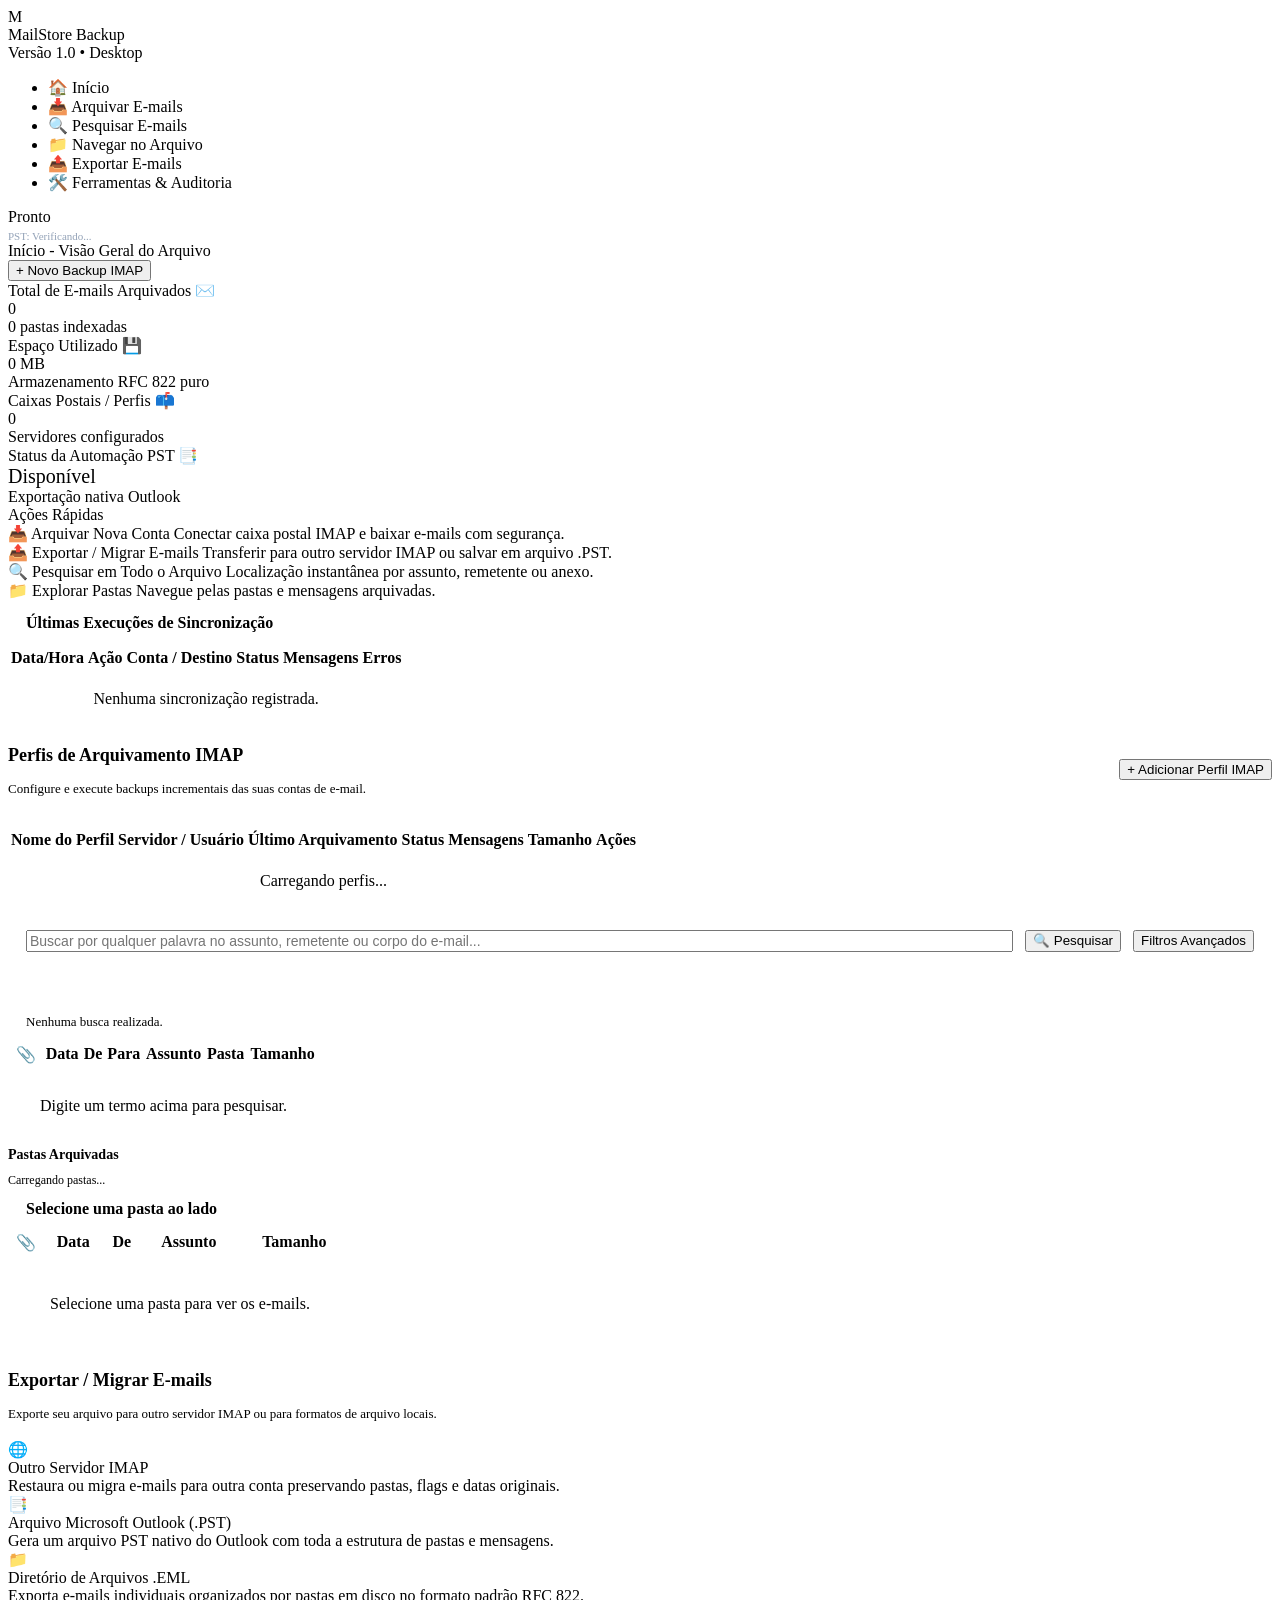
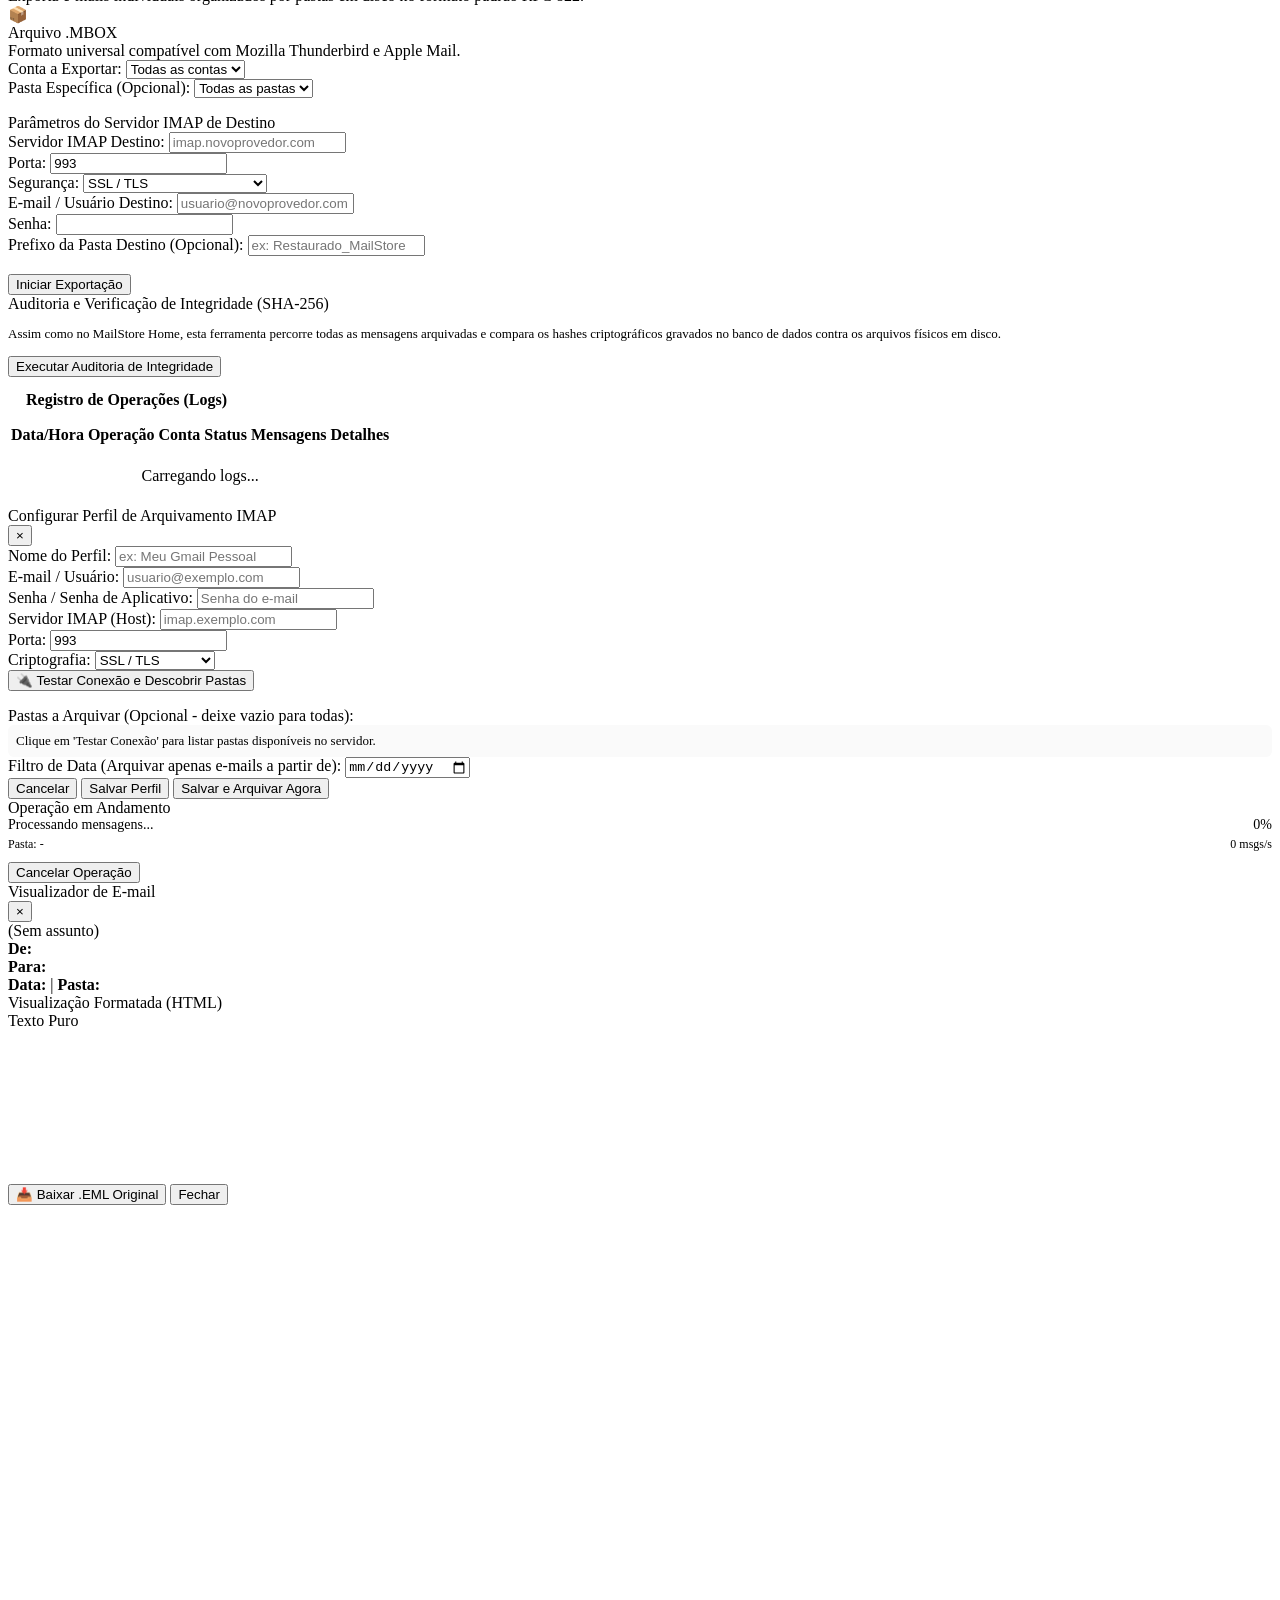
==== mailstore/web/index.html @ c6ace1a6 "feat: implementar MailStore Backup Studio com suporte a IMAP, PST, EML, MBOX e UI desktop" ====
<!DOCTYPE html>
<html lang="pt-BR">
<head>
  <meta charset="UTF-8">
  <meta name="viewport" content="width=device-width, initial-scale=1.0">
  <title>MailStore Backup Studio</title>
  <link rel="stylesheet" href="/static/css/app.css">
</head>
<body>
  <div class="app-container">
    <!-- Barra Lateral (Sidebar) -->
    <aside class="sidebar">
      <div class="sidebar-header">
        <div class="logo-icon">M</div>
        <div>
          <div class="app-title">MailStore Backup</div>
          <div class="app-version">Versão 1.0 • Desktop</div>
        </div>
      </div>

      <ul class="sidebar-nav">
        <li class="nav-item">
          <a class="nav-link active" data-tab="tab-dashboard">
            <span class="icon">🏠</span>
            <span>Início</span>
          </a>
        </li>
        <li class="nav-item">
          <a class="nav-link" data-tab="tab-archive">
            <span class="icon">📥</span>
            <span>Arquivar E-mails</span>
          </a>
        </li>
        <li class="nav-item">
          <a class="nav-link" data-tab="tab-search">
            <span class="icon">🔍</span>
            <span>Pesquisar E-mails</span>
          </a>
        </li>
        <li class="nav-item">
          <a class="nav-link" data-tab="tab-browse">
            <span class="icon">📁</span>
            <span>Navegar no Arquivo</span>
          </a>
        </li>
        <li class="nav-item">
          <a class="nav-link" data-tab="tab-export">
            <span class="icon">📤</span>
            <span>Exportar E-mails</span>
          </a>
        </li>
        <li class="nav-item">
          <a class="nav-link" data-tab="tab-tools">
            <span class="icon">🛠️</span>
            <span>Ferramentas & Auditoria</span>
          </a>
        </li>
      </ul>

      <div class="sidebar-footer">
        <div class="sidebar-status-badge">
          <span class="status-dot" id="system-status-dot"></span>
          <span id="system-status-text">Pronto</span>
        </div>
        <div id="sidebar-pst-status" style="font-size: 11px; color: #94a3b8; margin-top: 4px;">PST: Verificando...</div>
      </div>
    </aside>

    <!-- Área de Conteúdo Principal -->
    <main class="main-wrapper">
      <header class="topbar">
        <div class="topbar-title" id="page-title">Início - Visão Geral do Arquivo</div>
        <div class="topbar-actions">
          <button class="btn btn-primary btn-sm" id="btn-quick-backup" onclick="openProfileModal()">
            <span>+ Novo Backup IMAP</span>
          </button>
        </div>
      </header>

      <div class="content-area">
        <!-- 1. ABA DASHBOARD -->
        <section id="tab-dashboard" class="tab-content active">
          <div class="metrics-grid">
            <div class="metric-card">
              <div class="metric-header">
                <span class="metric-label">Total de E-mails Arquivados</span>
                <span class="metric-icon">✉️</span>
              </div>
              <div class="metric-value" id="dash-total-msgs">0</div>
              <div class="metric-sub" id="dash-folders-count">0 pastas indexadas</div>
            </div>

            <div class="metric-card">
              <div class="metric-header">
                <span class="metric-label">Espaço Utilizado</span>
                <span class="metric-icon">💾</span>
              </div>
              <div class="metric-value" id="dash-total-size">0 MB</div>
              <div class="metric-sub">Armazenamento RFC 822 puro</div>
            </div>

            <div class="metric-card">
              <div class="metric-header">
                <span class="metric-label">Caixas Postais / Perfis</span>
                <span class="metric-icon">📫</span>
              </div>
              <div class="metric-value" id="dash-total-profiles">0</div>
              <div class="metric-sub">Servidores configurados</div>
            </div>

            <div class="metric-card">
              <div class="metric-header">
                <span class="metric-label">Status da Automação PST</span>
                <span class="metric-icon">📑</span>
              </div>
              <div class="metric-value" id="dash-pst-badge" style="font-size: 20px; color: var(--success);">Disponível</div>
              <div class="metric-sub" id="dash-pst-desc">Exportação nativa Outlook</div>
            </div>
          </div>

          <div class="quick-actions-card">
            <div class="section-title">Ações Rápidas</div>
            <div class="quick-action-buttons">
              <div class="quick-btn" onclick="navigateTo('tab-archive')">
                <span class="btn-title">📥 Arquivar Nova Conta</span>
                <span class="btn-desc">Conectar caixa postal IMAP e baixar e-mails com segurança.</span>
              </div>
              <div class="quick-btn" onclick="navigateTo('tab-export')">
                <span class="btn-title">📤 Exportar / Migrar E-mails</span>
                <span class="btn-desc">Transferir para outro servidor IMAP ou salvar em arquivo .PST.</span>
              </div>
              <div class="quick-btn" onclick="navigateTo('tab-search')">
                <span class="btn-title">🔍 Pesquisar em Todo o Arquivo</span>
                <span class="btn-desc">Localização instantânea por assunto, remetente ou anexo.</span>
              </div>
              <div class="quick-btn" onclick="navigateTo('tab-browse')">
                <span class="btn-title">📁 Explorar Pastas</span>
                <span class="btn-desc">Navegue pelas pastas e mensagens arquivadas.</span>
              </div>
            </div>
          </div>

          <!-- Histórico Recente -->
          <div class="table-container">
            <div style="padding: 14px 18px; font-weight: 600; border-bottom: 1px solid var(--border);">
              Últimas Execuções de Sincronização
            </div>
            <table class="table-mailstore">
              <thead>
                <tr>
                  <th>Data/Hora</th>
                  <th>Ação</th>
                  <th>Conta / Destino</th>
                  <th>Status</th>
                  <th>Mensagens</th>
                  <th>Erros</th>
                </tr>
              </thead>
              <tbody id="dash-logs-tbody">
                <tr><td colspan="6" style="text-align: center; color: var(--text-muted); padding: 20px;">Nenhuma sincronização registrada.</td></tr>
              </tbody>
            </table>
          </div>
        </section>

        <!-- 2. ABA ARQUIVAR E-MAILS -->
        <section id="tab-archive" class="tab-content">
          <div style="display: flex; justify-content: space-between; align-items: center; margin-bottom: 18px;">
            <div>
              <h2 style="font-size: 18px; font-weight: 600;">Perfis de Arquivamento IMAP</h2>
              <p style="font-size: 13px; color: var(--text-muted);">Configure e execute backups incrementais das suas contas de e-mail.</p>
            </div>
            <button class="btn btn-primary" onclick="openProfileModal()">+ Adicionar Perfil IMAP</button>
          </div>

          <div class="table-container">
            <table class="table-mailstore">
              <thead>
                <tr>
                  <th>Nome do Perfil</th>
                  <th>Servidor / Usuário</th>
                  <th>Último Arquivamento</th>
                  <th>Status</th>
                  <th>Mensagens</th>
                  <th>Tamanho</th>
                  <th style="text-align: right;">Ações</th>
                </tr>
              </thead>
              <tbody id="profiles-tbody">
                <tr><td colspan="7" style="text-align: center; color: var(--text-muted); padding: 20px;">Carregando perfis...</td></tr>
              </tbody>
            </table>
          </div>
        </section>

        <!-- 3. ABA PESQUISAR E-MAILS -->
        <section id="tab-search" class="tab-content">
          <div style="background: #ffffff; border: 1px solid var(--border); border-radius: var(--radius); padding: 18px; margin-bottom: 18px;">
            <div style="display: flex; gap: 12px; margin-bottom: 14px;">
              <input type="text" id="search-input" class="form-control" placeholder="Buscar por qualquer palavra no assunto, remetente ou corpo do e-mail..." style="flex: 1; font-size: 14px;">
              <button class="btn btn-primary" onclick="executeSearch()">🔍 Pesquisar</button>
              <button class="btn btn-secondary" onclick="toggleAdvancedSearch()">Filtros Avançados</button>
            </div>

            <!-- Filtros Avançados Opcionais -->
            <div id="search-advanced-filters" style="display: none; padding-top: 14px; border-top: 1px solid var(--border);">
              <div class="form-row">
                <div class="form-group">
                  <label class="form-label">De (Remetente):</label>
                  <input type="text" id="filter-sender" class="form-control" placeholder="ex: contato@empresa.com">
                </div>
                <div class="form-group">
                  <label class="form-label">Para (Destinatário):</label>
                  <input type="text" id="filter-recipient" class="form-control" placeholder="ex: eu@email.com">
                </div>
                <div class="form-group">
                  <label class="form-label">Assunto:</label>
                  <input type="text" id="filter-subject" class="form-control">
                </div>
              </div>
              <div class="form-row">
                <div class="form-group">
                  <label class="form-label">Data a partir de:</label>
                  <input type="date" id="filter-date-from" class="form-control">
                </div>
                <div class="form-group">
                  <label class="form-label">Data até:</label>
                  <input type="date" id="filter-date-to" class="form-control">
                </div>
                <div class="form-group" style="display: flex; align-items: center; margin-top: 24px;">
                  <label style="display: flex; align-items: center; gap: 8px; font-size: 13px; cursor: pointer;">
                    <input type="checkbox" id="filter-has-attachment">
                    Somente mensagens com anexo 📎
                  </label>
                </div>
              </div>
            </div>
          </div>

          <!-- Tabela de Resultados -->
          <div class="table-container">
            <div style="padding: 12px 18px; font-size: 13px; color: var(--text-muted); display: flex; justify-content: space-between;" id="search-results-info">
              <span>Nenhuma busca realizada.</span>
            </div>
            <table class="table-mailstore">
              <thead>
                <tr>
                  <th style="width: 30px;">📎</th>
                  <th>Data</th>
                  <th>De</th>
                  <th>Para</th>
                  <th>Assunto</th>
                  <th>Pasta</th>
                  <th>Tamanho</th>
                </tr>
              </thead>
              <tbody id="search-results-tbody">
                <tr><td colspan="7" style="text-align: center; color: var(--text-muted); padding: 30px;">Digite um termo acima para pesquisar.</td></tr>
              </tbody>
            </table>
          </div>
        </section>

        <!-- 4. ABA NAVEGAR NO ARQUIVO (FOLDER TREE) -->
        <section id="tab-browse" class="tab-content">
          <div class="split-view-container">
            <!-- Árvore de Pastas -->
            <div class="tree-sidebar">
              <div style="font-weight: 600; font-size: 14px; margin-bottom: 10px; color: var(--text-main);">
                Pastas Arquivadas
              </div>
              <div id="folders-tree-list">
                <div style="color: var(--text-muted); font-size: 12px;">Carregando pastas...</div>
              </div>
            </div>

            <!-- Lista de E-mails da Pasta Selecionada -->
            <div class="split-detail-area">
              <div style="padding: 12px 18px; border-bottom: 1px solid var(--border); font-weight: 600; display: flex; justify-content: space-between; align-items: center;" id="browse-folder-header">
                <span>Selecione uma pasta ao lado</span>
                <span id="browse-folder-count" style="font-size: 12px; color: var(--text-muted);"></span>
              </div>
              <div style="flex: 1; overflow-y: auto;">
                <table class="table-mailstore">
                  <thead>
                    <tr>
                      <th style="width: 30px;">📎</th>
                      <th>Data</th>
                      <th>De</th>
                      <th>Assunto</th>
                      <th>Tamanho</th>
                    </tr>
                  </thead>
                  <tbody id="browse-messages-tbody">
                    <tr><td colspan="5" style="text-align: center; color: var(--text-muted); padding: 40px;">Selecione uma pasta para ver os e-mails.</td></tr>
                  </tbody>
                </table>
              </div>
            </div>
          </div>
        </section>

        <!-- 5. ABA EXPORTAR E-MAILS -->
        <section id="tab-export" class="tab-content">
          <div style="margin-bottom: 18px;">
            <h2 style="font-size: 18px; font-weight: 600;">Exportar / Migrar E-mails</h2>
            <p style="font-size: 13px; color: var(--text-muted);">Exporte seu arquivo para outro servidor IMAP ou para formatos de arquivo locais.</p>
          </div>

          <!-- Seleção de Formato -->
          <div class="export-cards-grid">
            <div class="export-card selected" id="card-exp-imap" onclick="selectExportTarget('imap')">
              <div class="export-icon">🌐</div>
              <div class="export-name">Outro Servidor IMAP</div>
              <div class="export-desc">Restaura ou migra e-mails para outra conta preservando pastas, flags e datas originais.</div>
            </div>

            <div class="export-card" id="card-exp-pst" onclick="selectExportTarget('pst')">
              <div class="export-icon">📑</div>
              <div class="export-name">Arquivo Microsoft Outlook (.PST)</div>
              <div class="export-desc">Gera um arquivo PST nativo do Outlook com toda a estrutura de pastas e mensagens.</div>
            </div>

            <div class="export-card" id="card-exp-eml" onclick="selectExportTarget('eml')">
              <div class="export-icon">📁</div>
              <div class="export-name">Diretório de Arquivos .EML</div>
              <div class="export-desc">Exporta e-mails individuais organizados por pastas em disco no formato padrão RFC 822.</div>
            </div>

            <div class="export-card" id="card-exp-mbox" onclick="selectExportTarget('mbox')">
              <div class="export-icon">📦</div>
              <div class="export-name">Arquivo .MBOX</div>
              <div class="export-desc">Formato universal compatível com Mozilla Thunderbird e Apple Mail.</div>
            </div>
          </div>

          <!-- Formulário Dinâmico de Exportação -->
          <div class="quick-actions-card">
            <!-- Seleção de Origem -->
            <div class="form-row" style="margin-bottom: 16px;">
              <div class="form-group">
                <label class="form-label">Conta a Exportar:</label>
                <select id="export-source-profile" class="form-control" onchange="loadFoldersForExport()">
                  <option value="">Todas as contas</option>
                </select>
              </div>
              <div class="form-group">
                <label class="form-label">Pasta Específica (Opcional):</label>
                <select id="export-source-folder" class="form-control">
                  <option value="">Todas as pastas</option>
                </select>
              </div>
            </div>

            <!-- Campos: IMAP -->
            <div id="export-fields-imap">
              <div class="section-title">Parâmetros do Servidor IMAP de Destino</div>
              <div class="form-row">
                <div class="form-group">
                  <label class="form-label">Servidor IMAP Destino:</label>
                  <input type="text" id="dest-imap-host" class="form-control" placeholder="imap.novoprovedor.com">
                </div>
                <div class="form-group">
                  <label class="form-label">Porta:</label>
                  <input type="number" id="dest-imap-port" class="form-control" value="993">
                </div>
                <div class="form-group">
                  <label class="form-label">Segurança:</label>
                  <select id="dest-imap-ssl" class="form-control">
                    <option value="SSL">SSL / TLS</option>
                    <option value="STARTTLS">STARTTLS</option>
                    <option value="PLAIN">Sem criptografia (Inseguro)</option>
                  </select>
                </div>
              </div>
              <div class="form-row">
                <div class="form-group">
                  <label class="form-label">E-mail / Usuário Destino:</label>
                  <input type="text" id="dest-imap-user" class="form-control" placeholder="usuario@novoprovedor.com">
                </div>
                <div class="form-group">
                  <label class="form-label">Senha:</label>
                  <input type="password" id="dest-imap-pass" class="form-control">
                </div>
                <div class="form-group">
                  <label class="form-label">Prefixo da Pasta Destino (Opcional):</label>
                  <input type="text" id="dest-imap-prefix" class="form-control" placeholder="ex: Restaurado_MailStore">
                </div>
              </div>
            </div>

            <!-- Campos: PST -->
            <div id="export-fields-pst" style="display: none;">
              <div class="section-title">Configurações de Exportação PST do Outlook</div>
              <div class="form-group">
                <label class="form-label">Caminho do Arquivo PST de Saída:</label>
                <input type="text" id="dest-pst-path" class="form-control" placeholder="C:\Users\...\Desktop\meu_backup.pst">
                <small style="color: var(--text-muted); font-size: 11px;">O arquivo será criado com formato Unicode compatível com todas as versões do Microsoft Outlook.</small>
              </div>
            </div>

            <!-- Campos: EML -->
            <div id="export-fields-eml" style="display: none;">
              <div class="section-title">Diretório de Exportação EML</div>
              <div class="form-group">
                <label class="form-label">Diretório no Disco:</label>
                <input type="text" id="dest-eml-dir" class="form-control" placeholder="C:\Users\...\Documents\Exportacao_EML">
              </div>
            </div>

            <!-- Campos: MBOX -->
            <div id="export-fields-mbox" style="display: none;">
              <div class="section-title">Arquivo de Saída MBOX</div>
              <div class="form-group">
                <label class="form-label">Caminho do Arquivo .mbox:</label>
                <input type="text" id="dest-mbox-path" class="form-control" placeholder="C:\Users\...\Documents\emails.mbox">
              </div>
            </div>

            <div style="margin-top: 18px; display: flex; gap: 12px;">
              <button class="btn btn-primary" onclick="startExport()">Iniciar Exportação</button>
            </div>
          </div>
        </section>

        <!-- 6. ABA FERRAMENTAS & AUDITORIA -->
        <section id="tab-tools" class="tab-content">
          <div class="quick-actions-card">
            <div class="section-title">Auditoria e Verificação de Integridade (SHA-256)</div>
            <p style="font-size: 13px; color: var(--text-muted); margin-bottom: 14px;">
              Assim como no MailStore Home, esta ferramenta percorre todas as mensagens arquivadas e compara os hashes criptográficos gravados no banco de dados contra os arquivos físicos em disco.
            </p>
            <button class="btn btn-primary" onclick="runIntegrityAudit()">Executar Auditoria de Integridade</button>

            <div id="audit-result-box" style="margin-top: 16px; display: none;">
              <div class="metrics-grid">
                <div class="metric-card">
                  <div class="metric-label">Verificados</div>
                  <div class="metric-value" id="audit-checked">0</div>
                </div>
                <div class="metric-card">
                  <div class="metric-label">Íntegros (100% OK)</div>
                  <div class="metric-value" style="color: var(--success);" id="audit-valid">0</div>
                </div>
                <div class="metric-card">
                  <div class="metric-label">Arquivos Ausentes</div>
                  <div class="metric-value" style="color: var(--danger);" id="audit-missing">0</div>
                </div>
                <div class="metric-card">
                  <div class="metric-label">Corrompidos / Modificados</div>
                  <div class="metric-value" style="color: var(--warning);" id="audit-corrupt">0</div>
                </div>
              </div>
            </div>
          </div>

          <!-- Histórico Completo de Logs -->
          <div class="table-container">
            <div style="padding: 14px 18px; font-weight: 600; border-bottom: 1px solid var(--border);">
              Registro de Operações (Logs)
            </div>
            <table class="table-mailstore">
              <thead>
                <tr>
                  <th>Data/Hora</th>
                  <th>Operação</th>
                  <th>Conta</th>
                  <th>Status</th>
                  <th>Mensagens</th>
                  <th>Detalhes</th>
                </tr>
              </thead>
              <tbody id="full-logs-tbody">
                <tr><td colspan="6" style="text-align: center; color: var(--text-muted); padding: 20px;">Carregando logs...</td></tr>
              </tbody>
            </table>
          </div>
        </section>
      </div>
    </main>
  </div>

  <!-- MODAL: Adicionar / Editar Perfil IMAP -->
  <div class="modal-overlay" id="modal-profile">
    <div class="modal-box">
      <div class="modal-header">
        <div class="modal-title" id="modal-profile-title">Configurar Perfil de Arquivamento IMAP</div>
        <button class="modal-close" onclick="closeProfileModal()">&times;</button>
      </div>
      <div class="modal-body">
        <input type="hidden" id="prof-id">

        <div class="form-group">
          <label class="form-label">Nome do Perfil:</label>
          <input type="text" id="prof-name" class="form-control" placeholder="ex: Meu Gmail Pessoal">
        </div>

        <div class="form-row">
          <div class="form-group">
            <label class="form-label">E-mail / Usuário:</label>
            <input type="email" id="prof-user" class="form-control" placeholder="usuario@exemplo.com" onblur="autoDetectSettings()">
          </div>
          <div class="form-group">
            <label class="form-label">Senha / Senha de Aplicativo:</label>
            <input type="password" id="prof-pass" class="form-control" placeholder="Senha do e-mail">
          </div>
        </div>

        <div class="form-row">
          <div class="form-group">
            <label class="form-label">Servidor IMAP (Host):</label>
            <input type="text" id="prof-host" class="form-control" placeholder="imap.exemplo.com">
          </div>
          <div class="form-group">
            <label class="form-label">Porta:</label>
            <input type="number" id="prof-port" class="form-control" value="993">
          </div>
          <div class="form-group">
            <label class="form-label">Criptografia:</label>
            <select id="prof-ssl" class="form-control">
              <option value="SSL">SSL / TLS</option>
              <option value="STARTTLS">STARTTLS</option>
              <option value="PLAIN">Sem criptografia</option>
            </select>
          </div>
        </div>

        <div style="display: flex; gap: 10px; margin-bottom: 16px;">
          <button type="button" class="btn btn-secondary btn-sm" onclick="testCurrentConnection()">
            🔌 Testar Conexão e Descobrir Pastas
          </button>
          <span id="test-conn-feedback" style="font-size: 12px; display: flex; align-items: center;"></span>
        </div>

        <div class="form-group">
          <label class="form-label">Pastas a Arquivar (Opcional - deixe vazio para todas):</label>
          <div id="prof-folders-checklist" style="max-height: 120px; overflow-y: auto; border: 1px solid var(--border); padding: 8px; border-radius: 6px; font-size: 13px; background: #fafafa;">
            <span style="color: var(--text-muted);">Clique em 'Testar Conexão' para listar pastas disponíveis no servidor.</span>
          </div>
        </div>

        <div class="form-group">
          <label class="form-label">Filtro de Data (Arquivar apenas e-mails a partir de):</label>
          <input type="date" id="prof-since-date" class="form-control">
        </div>
      </div>
      <div class="modal-footer">
        <button class="btn btn-secondary" onclick="closeProfileModal()">Cancelar</button>
        <button class="btn btn-primary" onclick="saveProfileAndOptionallyRun(false)">Salvar Perfil</button>
        <button class="btn btn-success" onclick="saveProfileAndOptionallyRun(true)">Salvar e Arquivar Agora</button>
      </div>
    </div>
  </div>

  <!-- MODAL: Progresso ao Vivo de Backup / Exportação -->
  <div class="modal-overlay" id="modal-progress">
    <div class="modal-box">
      <div class="modal-header">
        <div class="modal-title" id="progress-modal-title">Operação em Andamento</div>
      </div>
      <div class="modal-body">
        <div style="display: flex; justify-content: space-between; font-size: 14px; font-weight: 500; margin-bottom: 4px;">
          <span id="progress-status-desc">Processando mensagens...</span>
          <span id="progress-percent-label">0%</span>
        </div>

        <div class="progress-container">
          <div class="progress-bar-fill" id="progress-bar-fill"></div>
        </div>

        <div style="display: flex; justify-content: space-between; font-size: 12px; color: var(--text-muted); margin-bottom: 10px;">
          <span id="progress-details-current">Pasta: -</span>
          <span id="progress-speed">0 msgs/s</span>
        </div>

        <div class="log-terminal" id="progress-log-terminal"></div>
      </div>
      <div class="modal-footer">
        <button class="btn btn-danger btn-sm" id="btn-cancel-job" onclick="cancelCurrentJob()">Cancelar Operação</button>
        <button class="btn btn-secondary btn-sm" id="btn-close-progress" style="display: none;" onclick="closeProgressModal()">Fechar</button>
      </div>
    </div>
  </div>

  <!-- MODAL: Leitura Completa de Mensagem -->
  <div class="modal-overlay" id="modal-viewer">
    <div class="modal-box" style="max-width: 850px; height: 85vh;">
      <div class="modal-header">
        <div class="modal-title" id="viewer-subject-title">Visualizador de E-mail</div>
        <button class="modal-close" onclick="closeViewerModal()">&times;</button>
      </div>
      <div class="mail-viewer-header">
        <div class="mail-viewer-subject" id="viewer-subject">(Sem assunto)</div>
        <div class="mail-viewer-meta">
          <div><strong>De:</strong> <span id="viewer-from"></span></div>
          <div><strong>Para:</strong> <span id="viewer-to"></span></div>
          <div id="viewer-cc-row" style="display: none;"><strong>Cc:</strong> <span id="viewer-cc"></span></div>
          <div><strong>Data:</strong> <span id="viewer-date"></span> | <strong>Pasta:</strong> <span id="viewer-folder"></span></div>
        </div>
        <div class="mail-attachments-box" id="viewer-attachments-box" style="display: none;"></div>
      </div>

      <div class="mail-viewer-tabs">
        <div class="mail-viewer-tab active" id="tab-btn-html" onclick="switchViewerTab('html')">Visualização Formatada (HTML)</div>
        <div class="mail-viewer-tab" id="tab-btn-text" onclick="switchViewerTab('text')">Texto Puro</div>
      </div>

      <div class="mail-viewer-body" id="viewer-body-container">
        <iframe id="viewer-html-frame" sandbox="allow-same-origin" style="width: 100%; height: 100%; border: none;"></iframe>
        <pre id="viewer-text-pre" style="white-space: pre-wrap; font-family: inherit; font-size: 13px; display: none;"></pre>
      </div>

      <div class="modal-footer" style="justify-content: space-between;">
        <button class="btn btn-secondary btn-sm" id="btn-download-eml">📥 Baixar .EML Original</button>
        <button class="btn btn-primary btn-sm" onclick="closeViewerModal()">Fechar</button>
      </div>
    </div>
  </div>

  <script src="/static/js/app.js"></script>
</body>
</html>
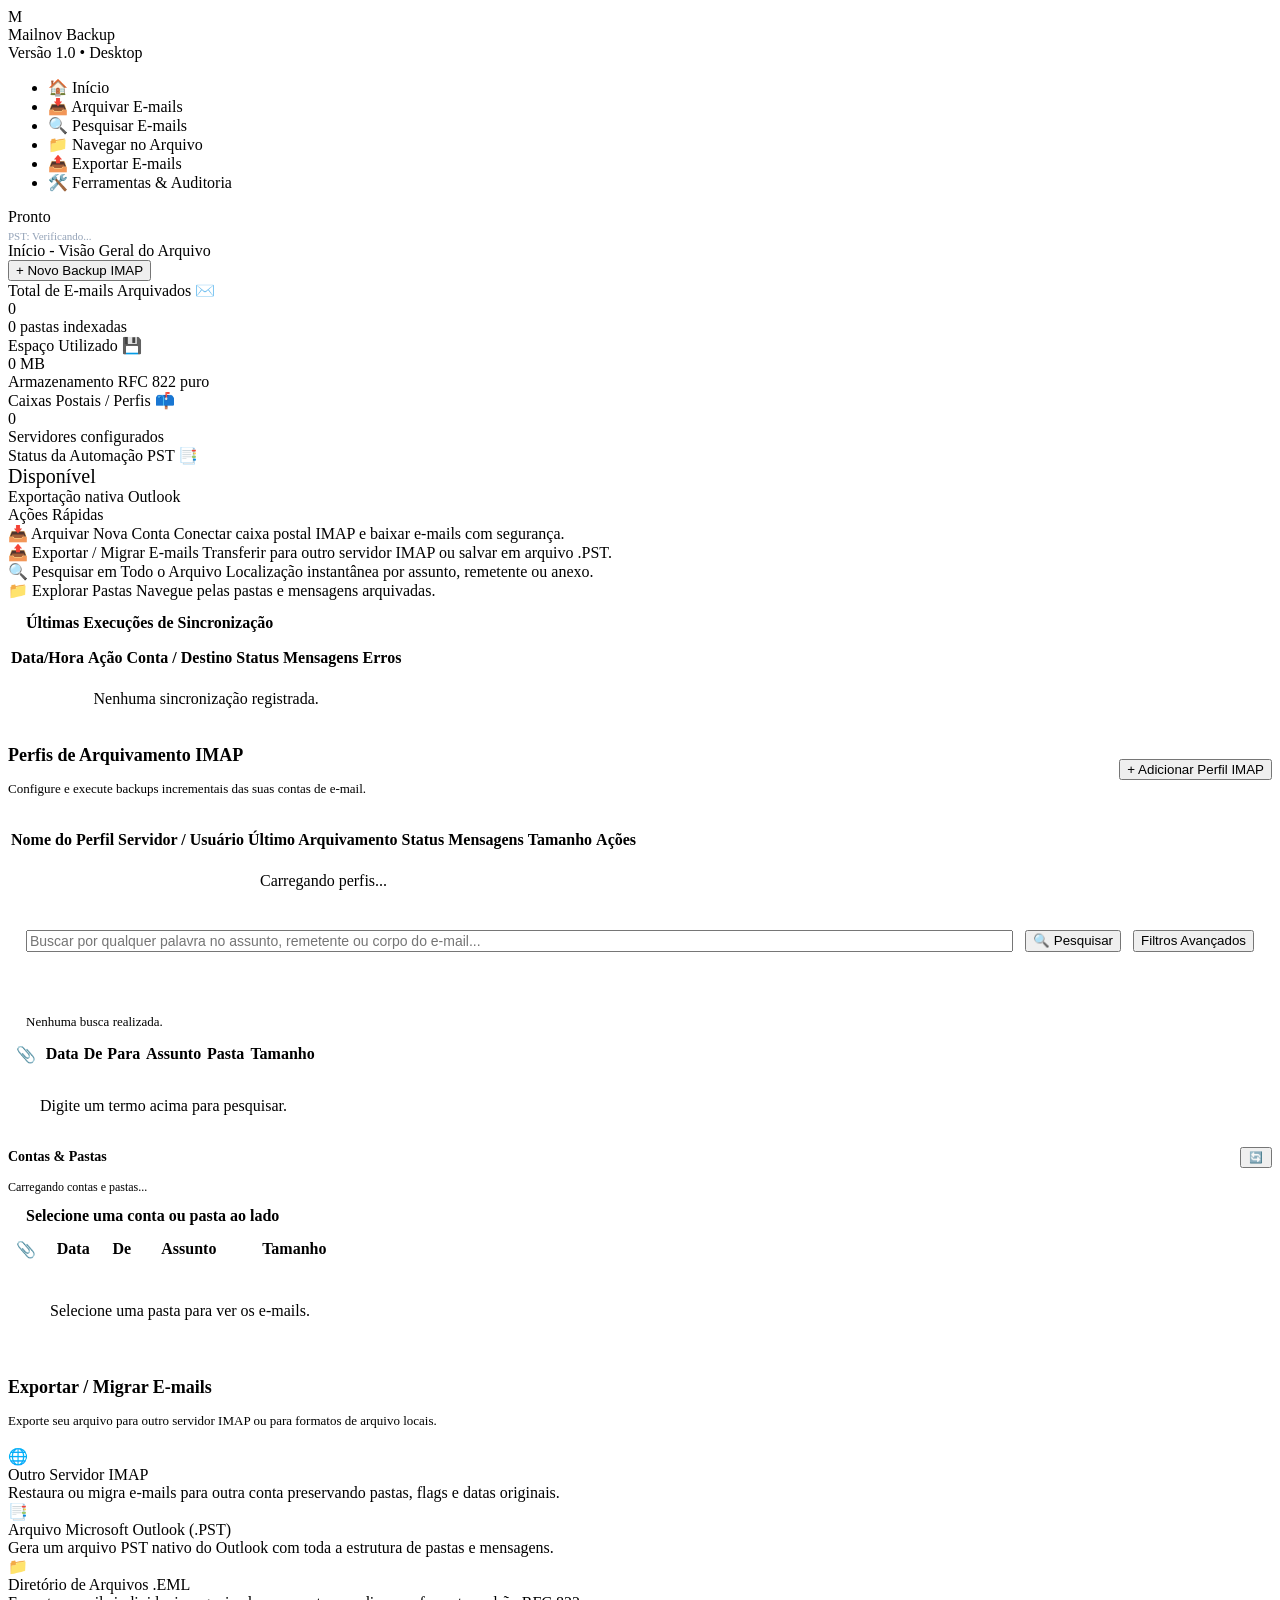
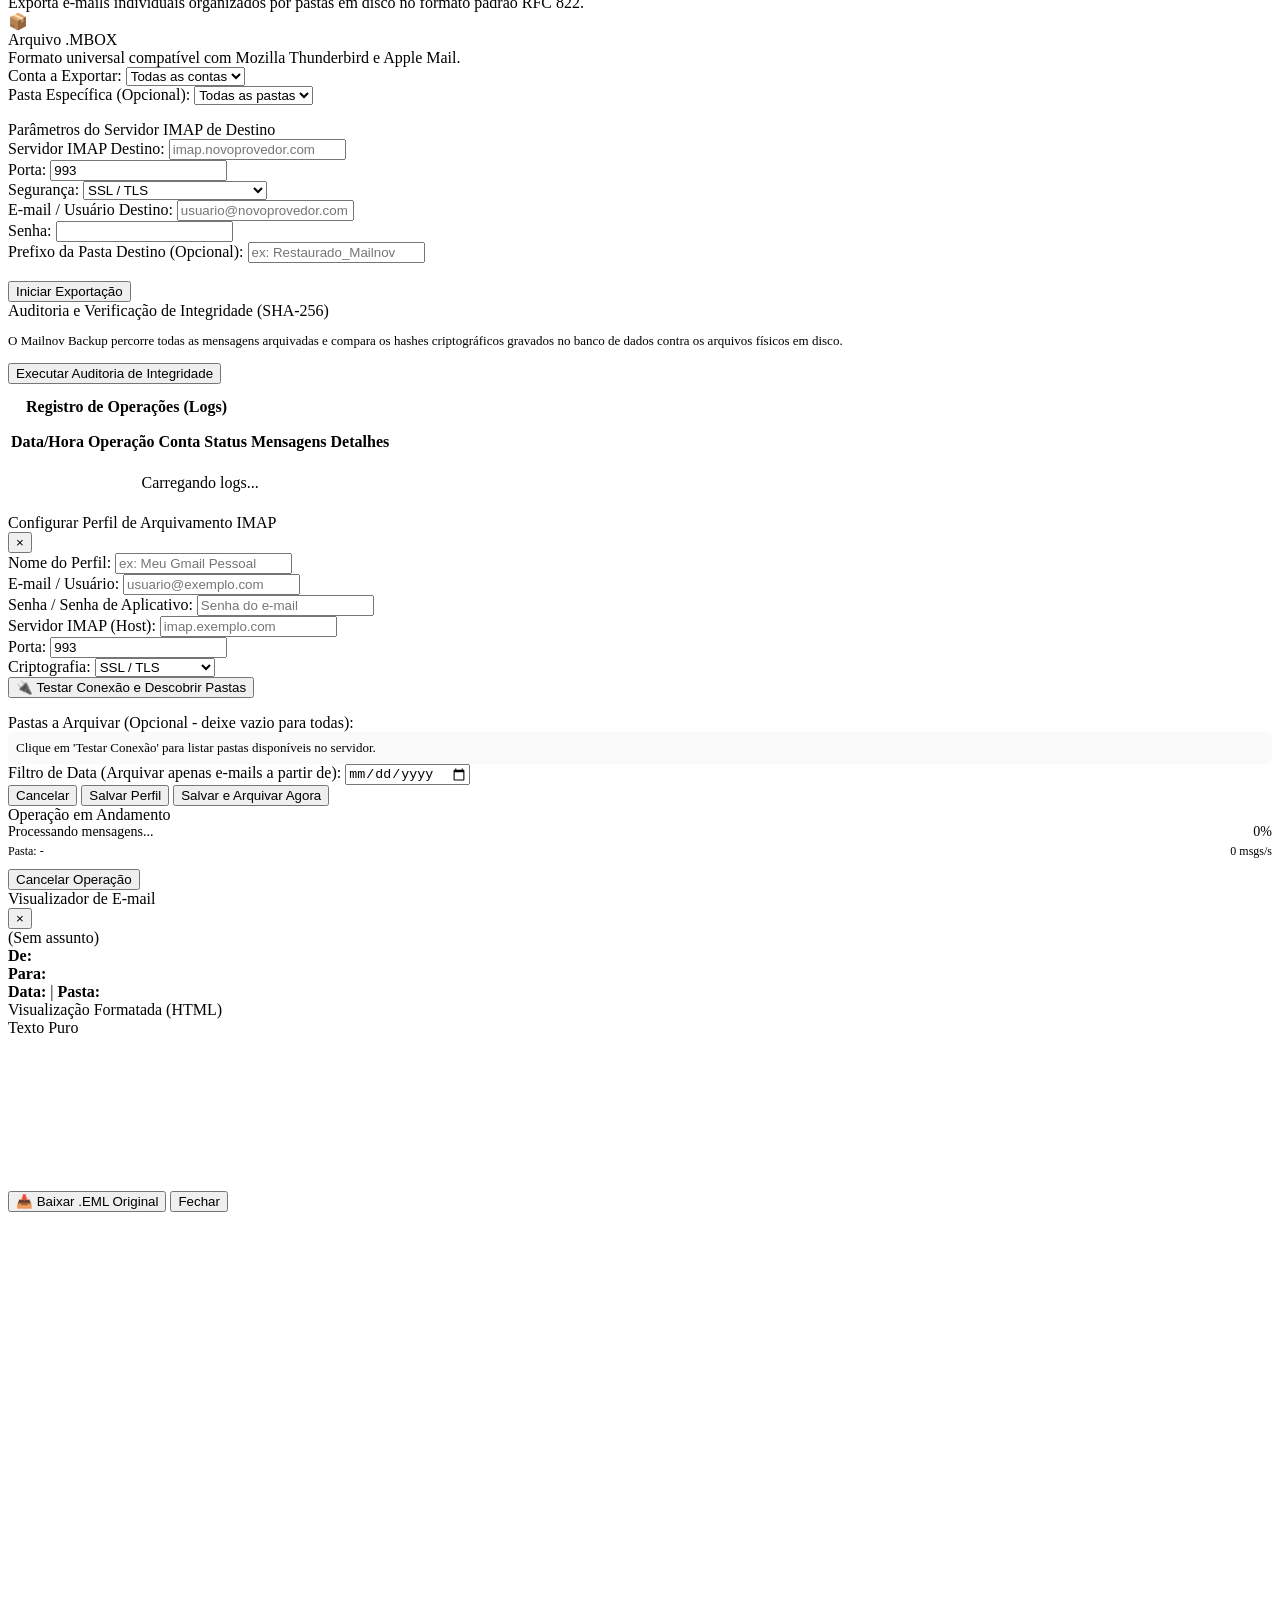
==== commit 3ceceb4a: "feat: renomear sistema para Mailnov Backup e separar navegacao de pastas por perfil" ====
--- a/mailstore/web/index.html
+++ b/mailstore/web/index.html
@@ -3,7 +3,7 @@
 <head>
   <meta charset="UTF-8">
   <meta name="viewport" content="width=device-width, initial-scale=1.0">
-  <title>MailStore Backup Studio</title>
+  <title>Mailnov Backup</title>
   <link rel="stylesheet" href="/static/css/app.css">
 </head>
 <body>
@@ -13,7 +13,7 @@
       <div class="sidebar-header">
         <div class="logo-icon">M</div>
         <div>
-          <div class="app-title">MailStore Backup</div>
+          <div class="app-title">Mailnov Backup</div>
           <div class="app-version">Versão 1.0 • Desktop</div>
         </div>
       </div>
@@ -206,6 +206,12 @@
             <div id="search-advanced-filters" style="display: none; padding-top: 14px; border-top: 1px solid var(--border);">
               <div class="form-row">
                 <div class="form-group">
+                  <label class="form-label">Conta / Perfil:</label>
+                  <select id="filter-account" class="form-control">
+                    <option value="">Todas as contas</option>
+                  </select>
+                </div>
+                <div class="form-group">
                   <label class="form-label">De (Remetente):</label>
                   <input type="text" id="filter-sender" class="form-control" placeholder="ex: contato@empresa.com">
                 </div>
@@ -213,12 +219,12 @@
                   <label class="form-label">Para (Destinatário):</label>
                   <input type="text" id="filter-recipient" class="form-control" placeholder="ex: eu@email.com">
                 </div>
+              </div>
+              <div class="form-row">
                 <div class="form-group">
                   <label class="form-label">Assunto:</label>
                   <input type="text" id="filter-subject" class="form-control">
                 </div>
-              </div>
-              <div class="form-row">
                 <div class="form-group">
                   <label class="form-label">Data a partir de:</label>
                   <input type="date" id="filter-date-from" class="form-control">
@@ -264,20 +270,24 @@
         <!-- 4. ABA NAVEGAR NO ARQUIVO (FOLDER TREE) -->
         <section id="tab-browse" class="tab-content">
           <div class="split-view-container">
-            <!-- Árvore de Pastas -->
+            <!-- Árvore de Pastas por Perfil -->
             <div class="tree-sidebar">
-              <div style="font-weight: 600; font-size: 14px; margin-bottom: 10px; color: var(--text-main);">
-                Pastas Arquivadas
+              <div style="font-weight: 600; font-size: 14px; margin-bottom: 12px; color: var(--text-main); display: flex; justify-content: space-between; align-items: center;">
+                <span>Contas & Pastas</span>
+                <button class="btn btn-secondary btn-sm" onclick="loadFoldersTree()" title="Atualizar árvore" style="padding: 2px 7px; font-size: 11px;">🔄</button>
               </div>
               <div id="folders-tree-list">
-                <div style="color: var(--text-muted); font-size: 12px;">Carregando pastas...</div>
+                <div style="color: var(--text-muted); font-size: 12px;">Carregando contas e pastas...</div>
               </div>
             </div>
 
             <!-- Lista de E-mails da Pasta Selecionada -->
             <div class="split-detail-area">
               <div style="padding: 12px 18px; border-bottom: 1px solid var(--border); font-weight: 600; display: flex; justify-content: space-between; align-items: center;" id="browse-folder-header">
-                <span>Selecione uma pasta ao lado</span>
+                <div>
+                  <span id="browse-account-badge" style="display: none; background: var(--primary-light); color: var(--primary); padding: 2px 8px; border-radius: 4px; font-size: 11px; margin-right: 6px; font-weight: 600;"></span>
+                  <span id="browse-folder-title">Selecione uma conta ou pasta ao lado</span>
+                </div>
                 <span id="browse-folder-count" style="font-size: 12px; color: var(--text-muted);"></span>
               </div>
               <div style="flex: 1; overflow-y: auto;">
@@ -384,7 +394,7 @@
                 </div>
                 <div class="form-group">
                   <label class="form-label">Prefixo da Pasta Destino (Opcional):</label>
-                  <input type="text" id="dest-imap-prefix" class="form-control" placeholder="ex: Restaurado_MailStore">
+                  <input type="text" id="dest-imap-prefix" class="form-control" placeholder="ex: Restaurado_Mailnov">
                 </div>
               </div>
             </div>
@@ -428,7 +438,7 @@
           <div class="quick-actions-card">
             <div class="section-title">Auditoria e Verificação de Integridade (SHA-256)</div>
             <p style="font-size: 13px; color: var(--text-muted); margin-bottom: 14px;">
-              Assim como no MailStore Home, esta ferramenta percorre todas as mensagens arquivadas e compara os hashes criptográficos gravados no banco de dados contra os arquivos físicos em disco.
+              O Mailnov Backup percorre todas as mensagens arquivadas e compara os hashes criptográficos gravados no banco de dados contra os arquivos físicos em disco.
             </p>
             <button class="btn btn-primary" onclick="runIntegrityAudit()">Executar Auditoria de Integridade</button>
 
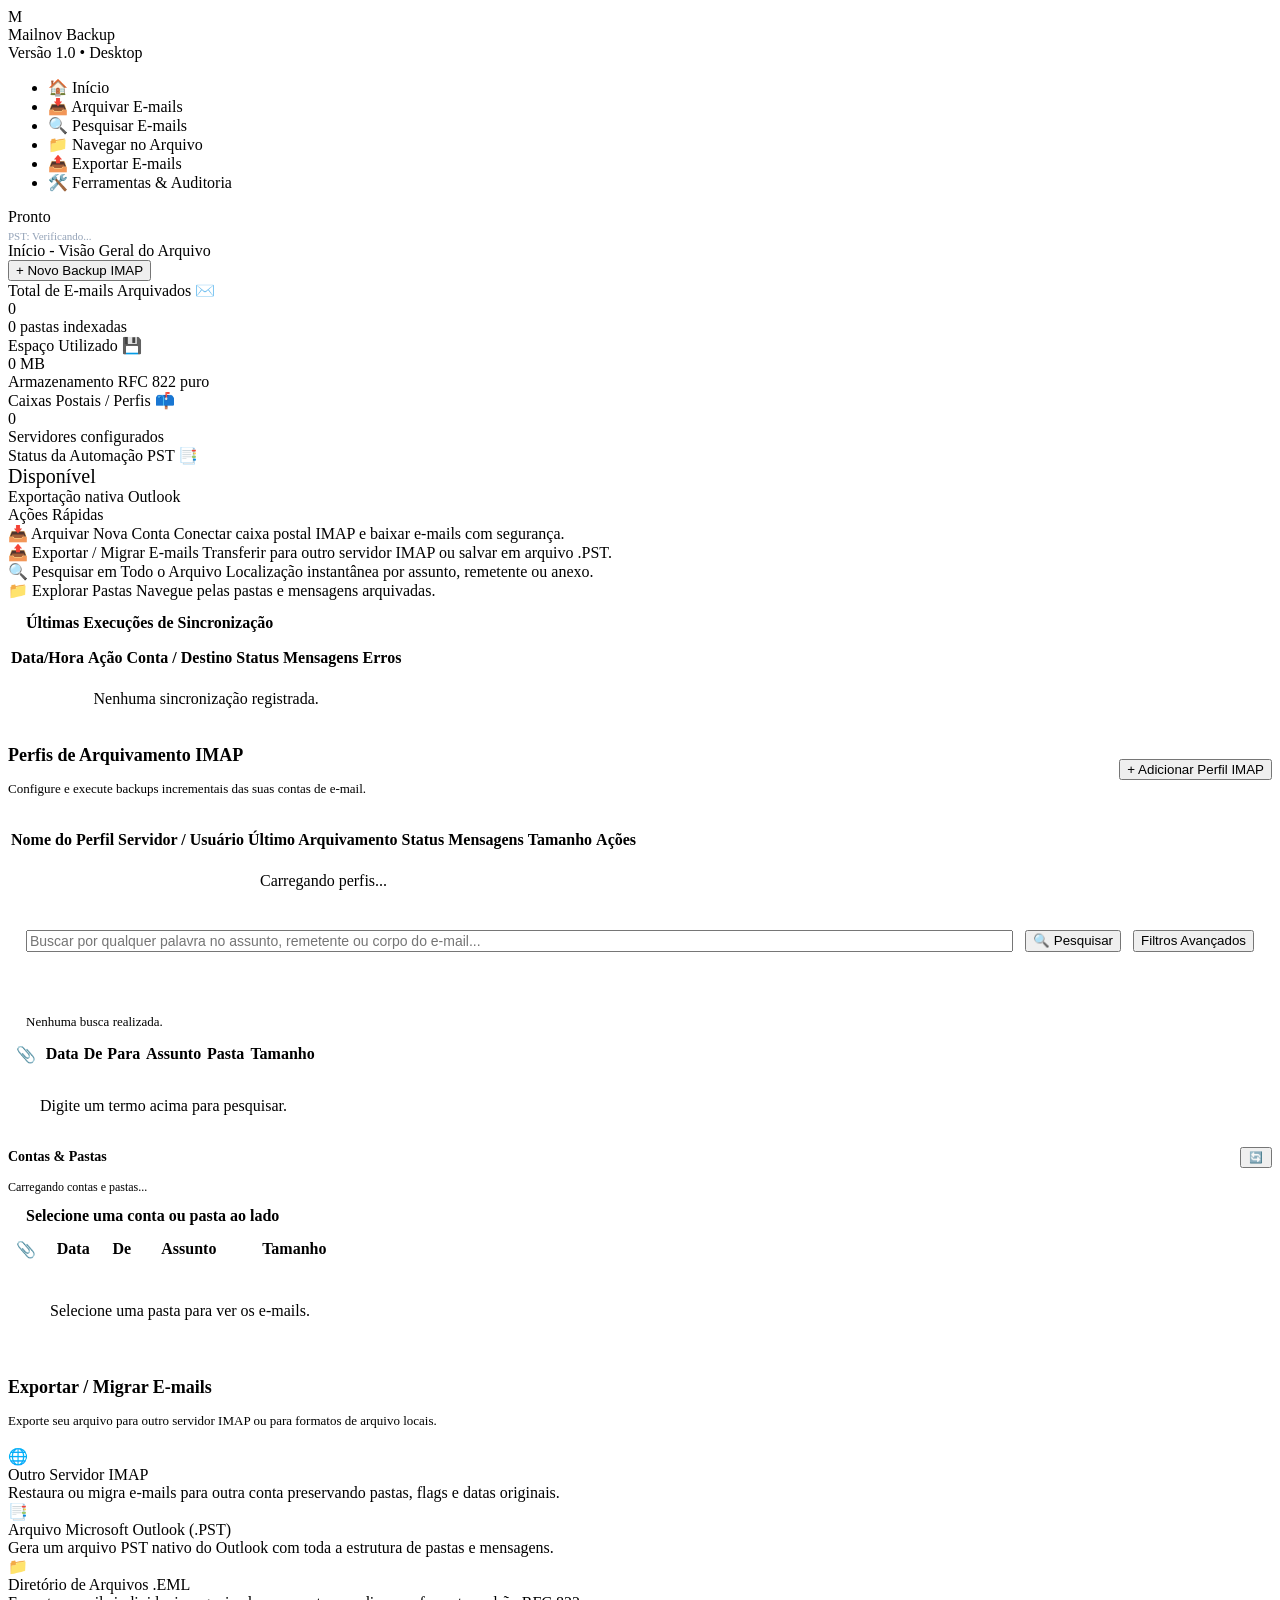
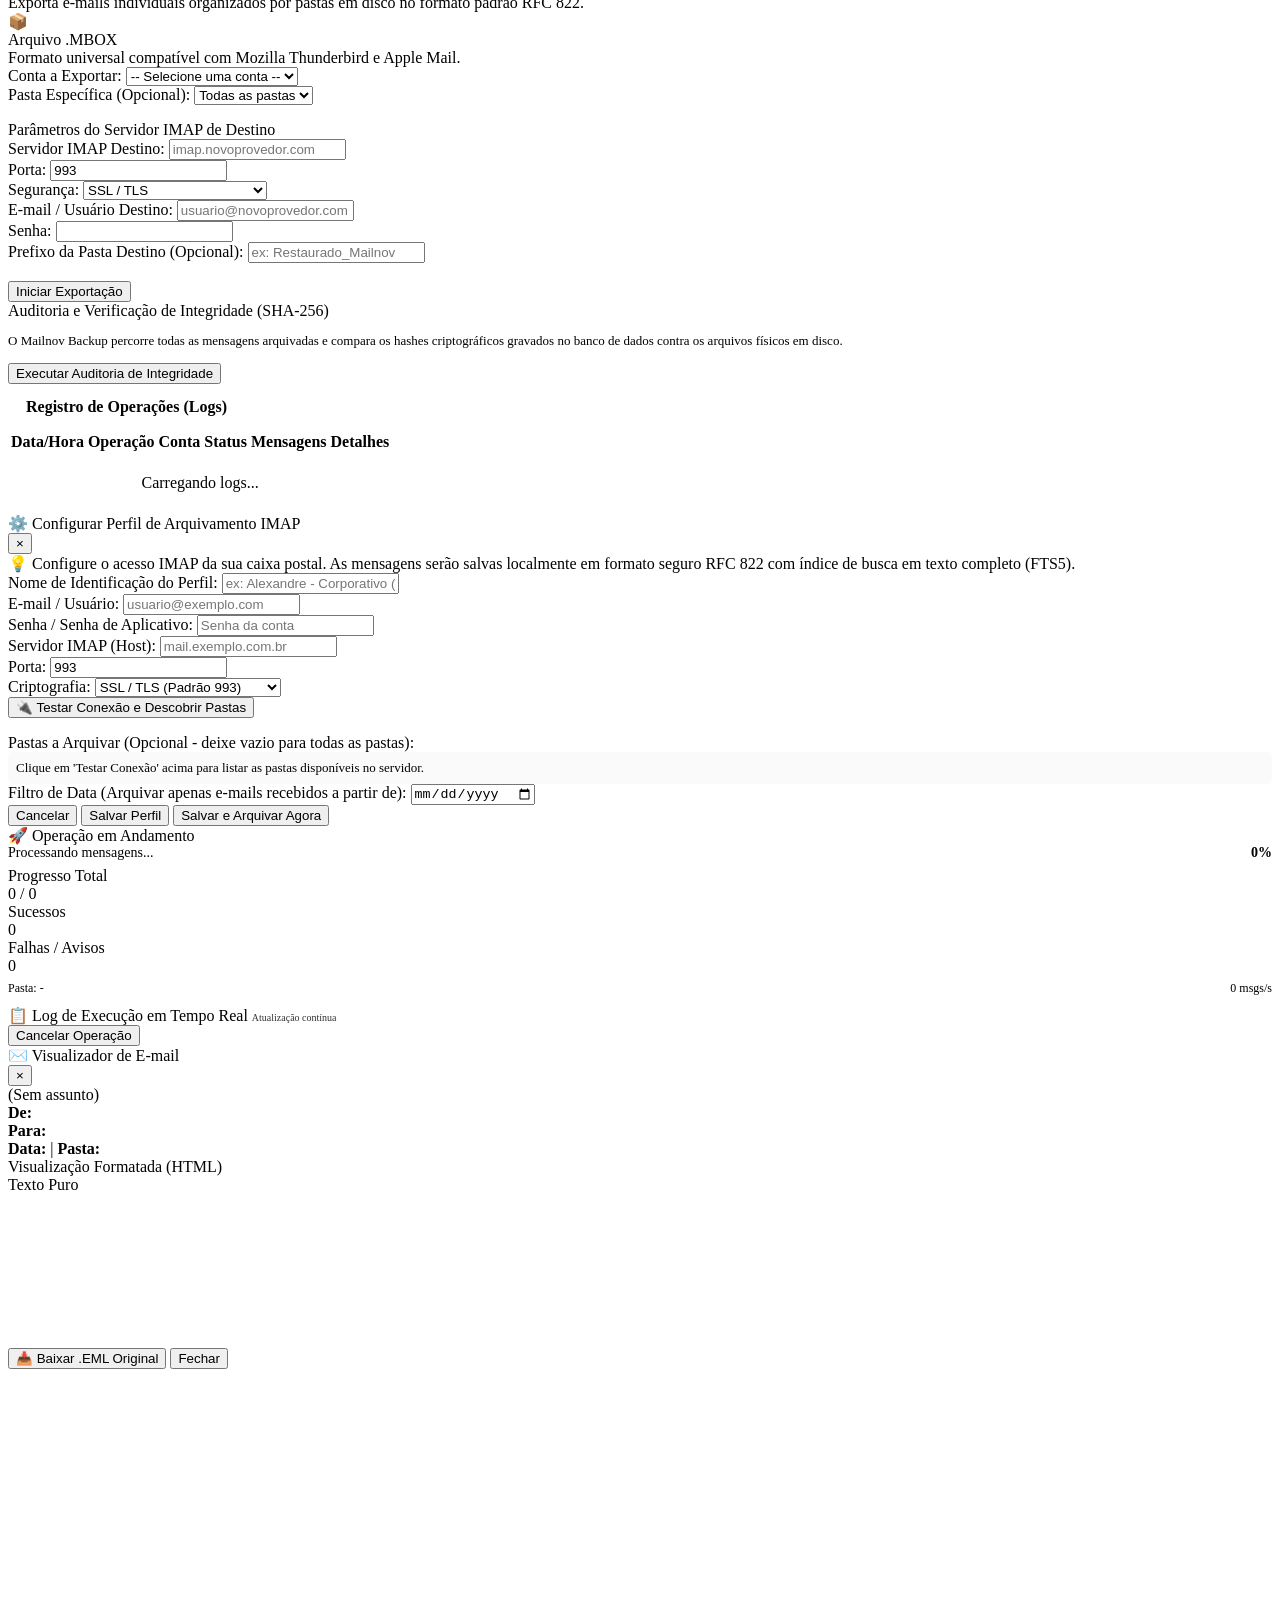
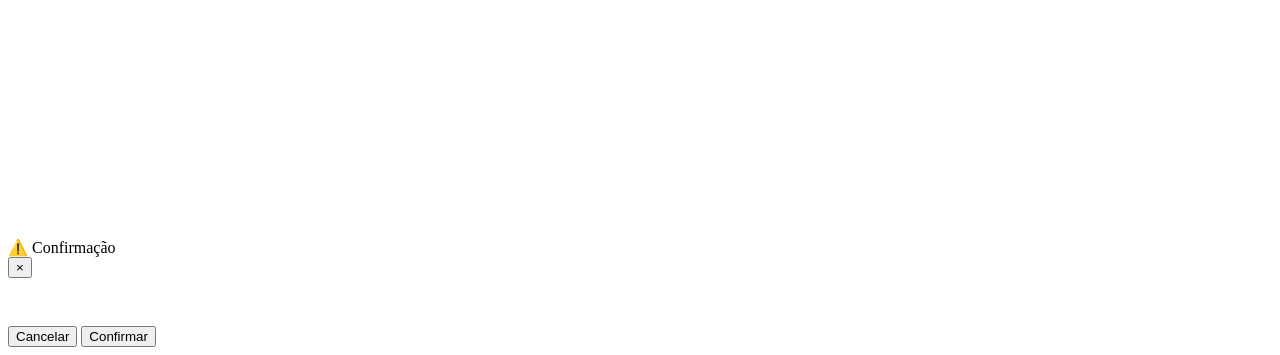
==== commit 976bca1d: "feat(ui): modernizacao visual dos modais, ordenacao das contas de exportacao e confirmacao de segura" ====
--- a/mailstore/web/index.html
+++ b/mailstore/web/index.html
@@ -350,8 +350,8 @@
             <div class="form-row" style="margin-bottom: 16px;">
               <div class="form-group">
                 <label class="form-label">Conta a Exportar:</label>
-                <select id="export-source-profile" class="form-control" onchange="loadFoldersForExport()">
-                  <option value="">Todas as contas</option>
+                <select id="export-source-profile" class="form-control" onchange="handleExportProfileChange()">
+                  <option value="">-- Selecione uma conta --</option>
                 </select>
               </div>
               <div class="form-group">
@@ -494,15 +494,23 @@
   <div class="modal-overlay" id="modal-profile">
     <div class="modal-box">
       <div class="modal-header">
-        <div class="modal-title" id="modal-profile-title">Configurar Perfil de Arquivamento IMAP</div>
+        <div class="modal-title" id="modal-profile-title">
+          <span class="modal-icon">⚙️</span>
+          <span>Configurar Perfil de Arquivamento IMAP</span>
+        </div>
         <button class="modal-close" onclick="closeProfileModal()">&times;</button>
       </div>
       <div class="modal-body">
         <input type="hidden" id="prof-id">
 
+        <div class="modal-info-banner">
+          <span>💡</span>
+          <span>Configure o acesso IMAP da sua caixa postal. As mensagens serão salvas localmente em formato seguro RFC 822 com índice de busca em texto completo (FTS5).</span>
+        </div>
+
         <div class="form-group">
-          <label class="form-label">Nome do Perfil:</label>
-          <input type="text" id="prof-name" class="form-control" placeholder="ex: Meu Gmail Pessoal">
+          <label class="form-label">Nome de Identificação do Perfil:</label>
+          <input type="text" id="prof-name" class="form-control" placeholder="ex: Alexandre - Corporativo (Inovatti)">
         </div>
 
         <div class="form-row">
@@ -512,14 +520,14 @@
           </div>
           <div class="form-group">
             <label class="form-label">Senha / Senha de Aplicativo:</label>
-            <input type="password" id="prof-pass" class="form-control" placeholder="Senha do e-mail">
+            <input type="password" id="prof-pass" class="form-control" placeholder="Senha da conta">
           </div>
         </div>
 
         <div class="form-row">
           <div class="form-group">
             <label class="form-label">Servidor IMAP (Host):</label>
-            <input type="text" id="prof-host" class="form-control" placeholder="imap.exemplo.com">
+            <input type="text" id="prof-host" class="form-control" placeholder="mail.exemplo.com.br">
           </div>
           <div class="form-group">
             <label class="form-label">Porta:</label>
@@ -528,14 +536,14 @@
           <div class="form-group">
             <label class="form-label">Criptografia:</label>
             <select id="prof-ssl" class="form-control">
-              <option value="SSL">SSL / TLS</option>
-              <option value="STARTTLS">STARTTLS</option>
-              <option value="PLAIN">Sem criptografia</option>
+              <option value="SSL">SSL / TLS (Padrão 993)</option>
+              <option value="STARTTLS">STARTTLS (Porta 143/587)</option>
+              <option value="PLAIN">Sem criptografia (Inseguro)</option>
             </select>
           </div>
         </div>
 
-        <div style="display: flex; gap: 10px; margin-bottom: 16px;">
+        <div style="display: flex; gap: 10px; margin-bottom: 16px; align-items: center;">
           <button type="button" class="btn btn-secondary btn-sm" onclick="testCurrentConnection()">
             🔌 Testar Conexão e Descobrir Pastas
           </button>
@@ -543,14 +551,14 @@
         </div>
 
         <div class="form-group">
-          <label class="form-label">Pastas a Arquivar (Opcional - deixe vazio para todas):</label>
+          <label class="form-label">Pastas a Arquivar (Opcional - deixe vazio para todas as pastas):</label>
           <div id="prof-folders-checklist" style="max-height: 120px; overflow-y: auto; border: 1px solid var(--border); padding: 8px; border-radius: 6px; font-size: 13px; background: #fafafa;">
-            <span style="color: var(--text-muted);">Clique em 'Testar Conexão' para listar pastas disponíveis no servidor.</span>
+            <span style="color: var(--text-muted);">Clique em 'Testar Conexão' acima para listar as pastas disponíveis no servidor.</span>
           </div>
         </div>
 
         <div class="form-group">
-          <label class="form-label">Filtro de Data (Arquivar apenas e-mails a partir de):</label>
+          <label class="form-label">Filtro de Data (Arquivar apenas e-mails recebidos a partir de):</label>
           <input type="date" id="prof-since-date" class="form-control">
         </div>
       </div>
@@ -566,24 +574,50 @@
   <div class="modal-overlay" id="modal-progress">
     <div class="modal-box">
       <div class="modal-header">
-        <div class="modal-title" id="progress-modal-title">Operação em Andamento</div>
+        <div class="modal-title" id="progress-modal-title">
+          <span class="modal-icon">🚀</span>
+          <span>Operação em Andamento</span>
+        </div>
       </div>
       <div class="modal-body">
-        <div style="display: flex; justify-content: space-between; font-size: 14px; font-weight: 500; margin-bottom: 4px;">
+        <div style="display: flex; justify-content: space-between; font-size: 14px; font-weight: 500; margin-bottom: 6px;">
           <span id="progress-status-desc">Processando mensagens...</span>
-          <span id="progress-percent-label">0%</span>
+          <span id="progress-percent-label" style="font-weight: 700; color: var(--primary);">0%</span>
         </div>
 
         <div class="progress-container">
           <div class="progress-bar-fill" id="progress-bar-fill"></div>
         </div>
 
-        <div style="display: flex; justify-content: space-between; font-size: 12px; color: var(--text-muted); margin-bottom: 10px;">
+        <!-- Estatísticas Dinâmicas em Cartões -->
+        <div class="modal-stats-grid">
+          <div class="modal-stat-box">
+            <div class="modal-stat-label">Progresso Total</div>
+            <div class="modal-stat-value" id="prog-stat-processed">0 / 0</div>
+          </div>
+          <div class="modal-stat-box">
+            <div class="modal-stat-label">Sucessos</div>
+            <div class="modal-stat-value" id="prog-stat-success" style="color: var(--success);">0</div>
+          </div>
+          <div class="modal-stat-box">
+            <div class="modal-stat-label">Falhas / Avisos</div>
+            <div class="modal-stat-value" id="prog-stat-errors" style="color: var(--danger);">0</div>
+          </div>
+        </div>
+
+        <div style="display: flex; justify-content: space-between; font-size: 12px; color: var(--text-muted); margin: 6px 0 10px 0;">
           <span id="progress-details-current">Pasta: -</span>
           <span id="progress-speed">0 msgs/s</span>
         </div>
 
-        <div class="log-terminal" id="progress-log-terminal"></div>
+        <!-- Terminal de Logs com Container Estilizado -->
+        <div class="terminal-container">
+          <div class="terminal-header">
+            <span>📋 Log de Execução em Tempo Real</span>
+            <span style="font-size: 10px; opacity: 0.8;">Atualização contínua</span>
+          </div>
+          <div class="log-terminal" id="progress-log-terminal"></div>
+        </div>
       </div>
       <div class="modal-footer">
         <button class="btn btn-danger btn-sm" id="btn-cancel-job" onclick="cancelCurrentJob()">Cancelar Operação</button>
@@ -594,9 +628,12 @@
 
   <!-- MODAL: Leitura Completa de Mensagem -->
   <div class="modal-overlay" id="modal-viewer">
-    <div class="modal-box" style="max-width: 850px; height: 85vh;">
+    <div class="modal-box modal-box-lg" style="height: 88vh;">
       <div class="modal-header">
-        <div class="modal-title" id="viewer-subject-title">Visualizador de E-mail</div>
+        <div class="modal-title" id="viewer-subject-title">
+          <span class="modal-icon">✉️</span>
+          <span>Visualizador de E-mail</span>
+        </div>
         <button class="modal-close" onclick="closeViewerModal()">&times;</button>
       </div>
       <div class="mail-viewer-header">
@@ -627,6 +664,26 @@
     </div>
   </div>
 
+  <!-- MODAL: Confirmação / Alerta Customizado Elegante -->
+  <div class="modal-overlay" id="modal-confirm" style="z-index: 1100;">
+    <div class="modal-box modal-box-sm">
+      <div class="modal-header">
+        <div class="modal-title" id="confirm-modal-title">
+          <span class="modal-icon" id="confirm-modal-icon">⚠️</span>
+          <span id="confirm-modal-heading">Confirmação</span>
+        </div>
+        <button class="modal-close" onclick="closeCustomConfirmModal(false)">&times;</button>
+      </div>
+      <div class="modal-body" style="padding: 24px;">
+        <div id="confirm-modal-message" style="font-size: 13.5px; line-height: 1.6; color: var(--text-main); white-space: pre-line;"></div>
+      </div>
+      <div class="modal-footer" id="confirm-modal-footer">
+        <button class="btn btn-secondary" id="confirm-btn-cancel" onclick="closeCustomConfirmModal(false)">Cancelar</button>
+        <button class="btn btn-primary" id="confirm-btn-ok" onclick="closeCustomConfirmModal(true)">Confirmar</button>
+      </div>
+    </div>
+  </div>
+
   <script src="/static/js/app.js"></script>
 </body>
 </html>
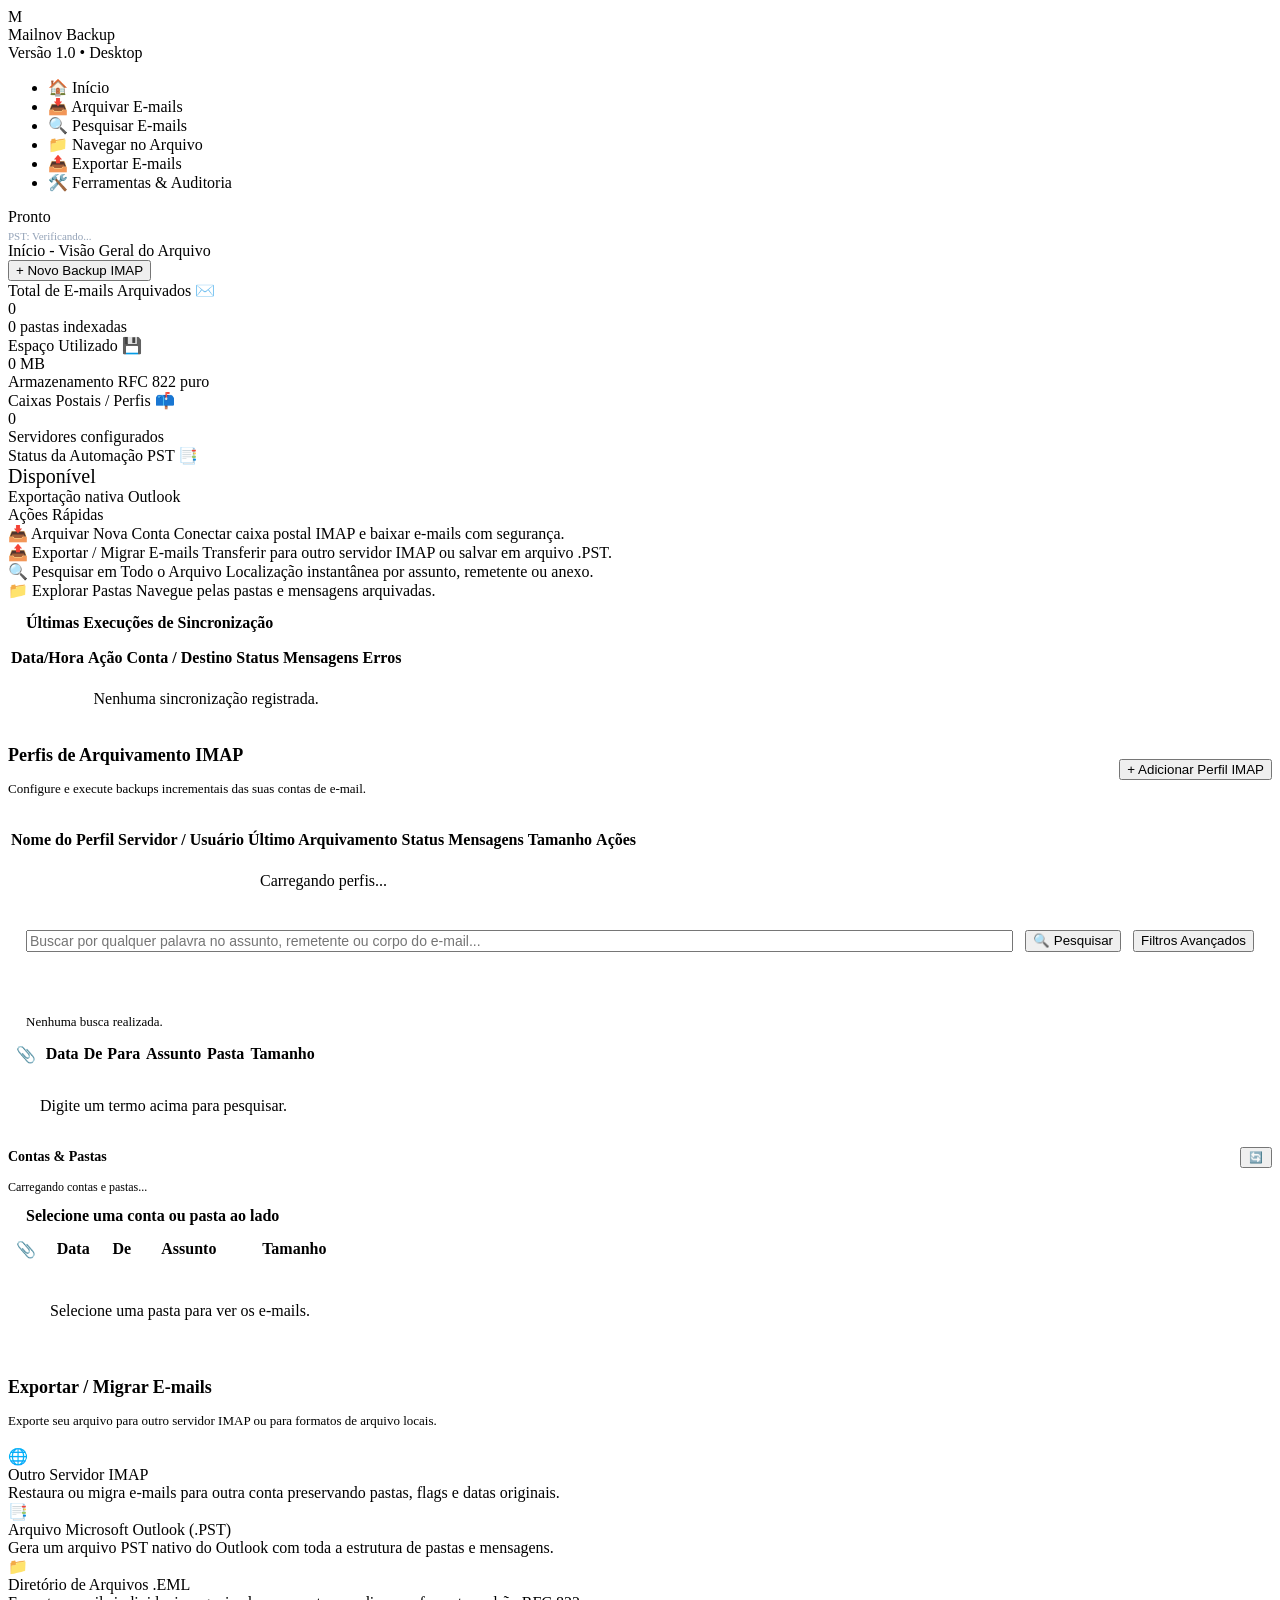
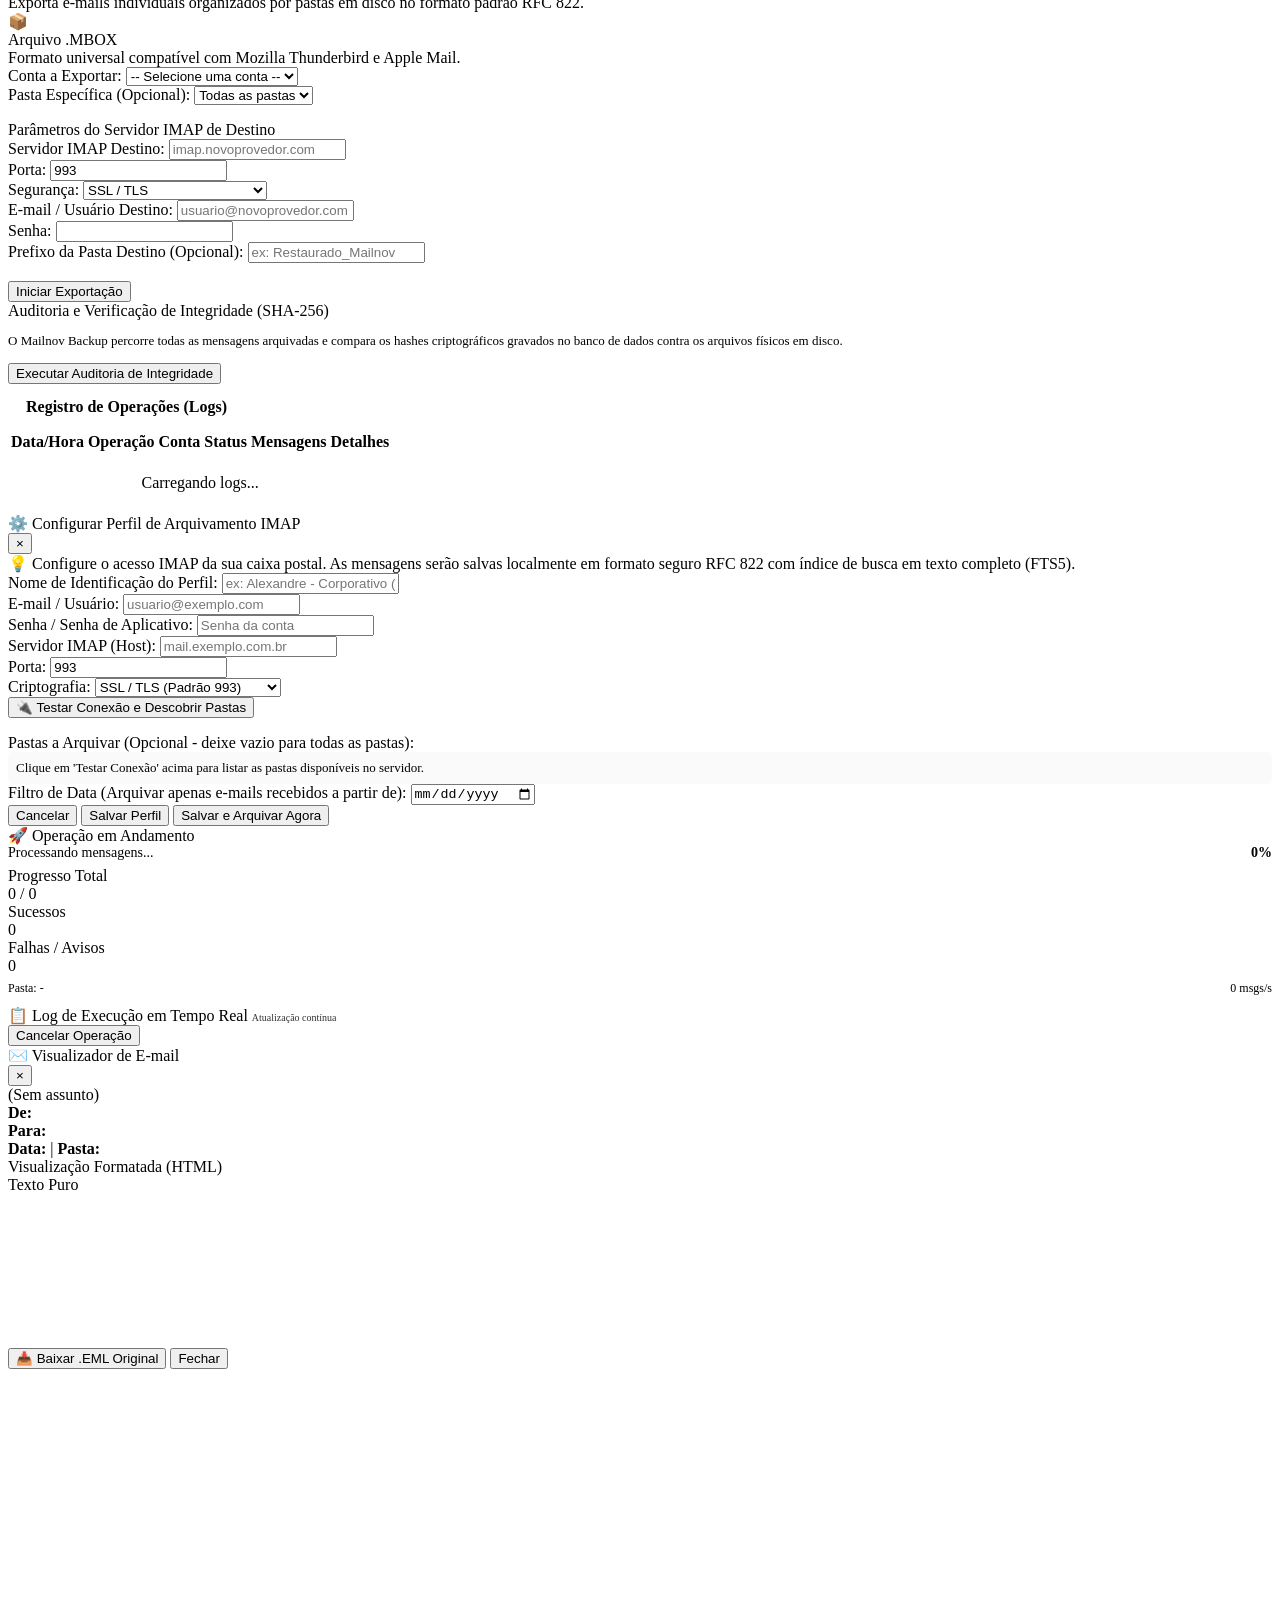
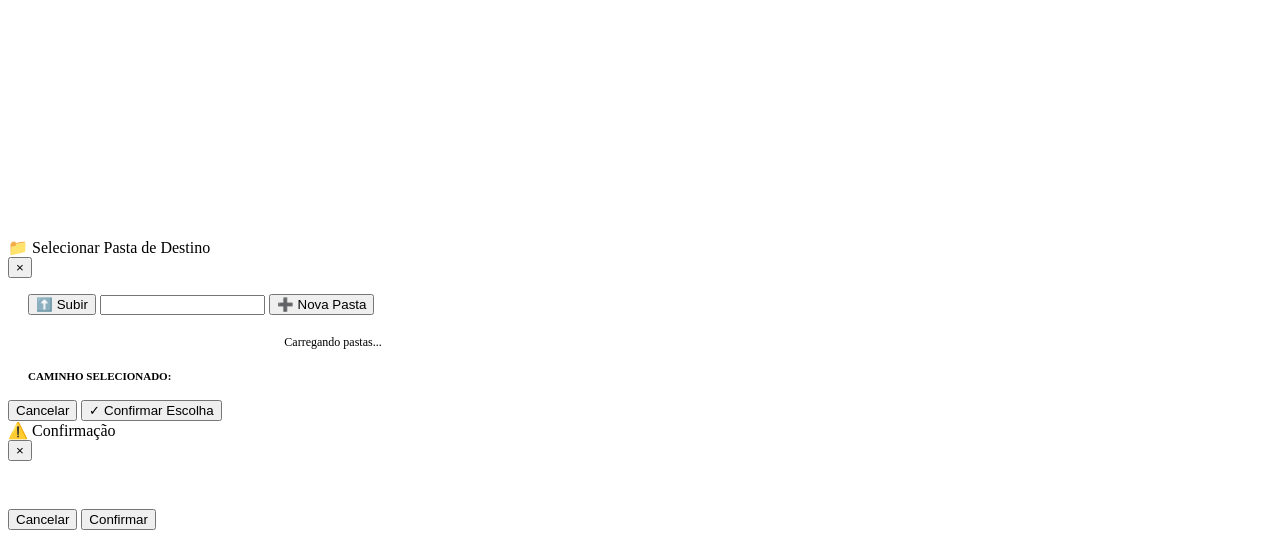
==== commit 716c3e76: "feat(ui): add visual in-app file and directory picker modal with shortcuts and drive browser" ====
--- a/mailstore/web/index.html
+++ b/mailstore/web/index.html
@@ -4,6 +4,9 @@
   <meta charset="UTF-8">
   <meta name="viewport" content="width=device-width, initial-scale=1.0">
   <title>Mailnov Backup</title>
+  <link rel="icon" type="image/svg+xml" href="/static/favicon.svg">
+  <link rel="alternate icon" href="/static/favicon.ico">
+  <link rel="apple-touch-icon" href="/static/favicon.png">
   <link rel="stylesheet" href="/static/css/app.css">
 </head>
 <body>
@@ -404,8 +407,13 @@
               <div class="section-title">Configurações de Exportação PST do Outlook</div>
               <div class="form-group">
                 <label class="form-label">Caminho do Arquivo PST de Saída:</label>
-                <input type="text" id="dest-pst-path" class="form-control" placeholder="C:\Users\...\Desktop\meu_backup.pst">
-                <small style="color: var(--text-muted); font-size: 11px;">O arquivo será criado com formato Unicode compatível com todas as versões do Microsoft Outlook.</small>
+                <div style="display: flex; gap: 8px; align-items: center;">
+                  <input type="text" id="dest-pst-path" class="form-control" style="flex: 1;" placeholder="C:\Users\...\Desktop\meu_backup.pst">
+                  <button type="button" class="btn btn-secondary" id="btn-browse-pst" onclick="browseSavePstPath()" style="white-space: nowrap; height: 38px; display: inline-flex; align-items: center; gap: 6px;">
+                    📁 Localizar / Escolher Pasta...
+                  </button>
+                </div>
+                <small style="color: var(--text-muted); font-size: 11px; margin-top: 4px; display: block;">O arquivo será criado com formato Unicode (.pst) nativo e compatível com todas as versões do Microsoft Outlook.</small>
               </div>
             </div>
 
@@ -414,7 +422,13 @@
               <div class="section-title">Diretório de Exportação EML</div>
               <div class="form-group">
                 <label class="form-label">Diretório no Disco:</label>
-                <input type="text" id="dest-eml-dir" class="form-control" placeholder="C:\Users\...\Documents\Exportacao_EML">
+                <div style="display: flex; gap: 8px; align-items: center;">
+                  <input type="text" id="dest-eml-dir" class="form-control" style="flex: 1;" placeholder="C:\Users\...\Documents\Exportacao_EML">
+                  <button type="button" class="btn btn-secondary" id="btn-browse-eml" onclick="browseSelectEmlDir()" style="white-space: nowrap; height: 38px; display: inline-flex; align-items: center; gap: 6px;">
+                    📁 Escolher Pasta...
+                  </button>
+                </div>
+                <small style="color: var(--text-muted); font-size: 11px; margin-top: 4px; display: block;">Todos os e-mails serão salvos individualmente em pastas no formato padrão RFC 822.</small>
               </div>
             </div>
 
@@ -423,7 +437,13 @@
               <div class="section-title">Arquivo de Saída MBOX</div>
               <div class="form-group">
                 <label class="form-label">Caminho do Arquivo .mbox:</label>
-                <input type="text" id="dest-mbox-path" class="form-control" placeholder="C:\Users\...\Documents\emails.mbox">
+                <div style="display: flex; gap: 8px; align-items: center;">
+                  <input type="text" id="dest-mbox-path" class="form-control" style="flex: 1;" placeholder="C:\Users\...\Documents\emails.mbox">
+                  <button type="button" class="btn btn-secondary" id="btn-browse-mbox" onclick="browseSaveMboxPath()" style="white-space: nowrap; height: 38px; display: inline-flex; align-items: center; gap: 6px;">
+                    📁 Localizar / Escolher Pasta...
+                  </button>
+                </div>
+                <small style="color: var(--text-muted); font-size: 11px; margin-top: 4px; display: block;">Formato compatível com Mozilla Thunderbird e Apple Mail.</small>
               </div>
             </div>
 
@@ -664,6 +684,55 @@
     </div>
   </div>
 
+  <!-- MODAL: Explorador de Pastas e Arquivos Integrado -->
+  <div class="modal-overlay" id="modal-fs-picker" style="z-index: 1050;">
+    <div class="modal-box" style="width: 650px; max-width: 95vw;">
+      <div class="modal-header">
+        <div class="modal-title">
+          <span class="modal-icon" id="fs-modal-icon">📁</span>
+          <span id="fs-modal-title">Selecionar Pasta de Destino</span>
+        </div>
+        <button class="modal-close" onclick="closeFsPickerModal()">&times;</button>
+      </div>
+      <div class="modal-body" style="padding: 16px 20px;">
+        <!-- Atalhos e Unidades -->
+        <div class="fs-picker-shortcuts" id="fs-shortcuts-container"></div>
+
+        <!-- Barra de Navegação de Caminho -->
+        <div class="fs-path-bar">
+          <button type="button" class="btn btn-secondary btn-sm" id="fs-btn-up" onclick="fsNavigateUp()" title="Subir um nível">
+            ⬆️ Subir
+          </button>
+          <input type="text" id="fs-input-path" class="form-control" style="flex: 1; font-size: 12.5px;" onkeypress="if(event.key==='Enter')fsNavigateToPath(this.value)">
+          <button type="button" class="btn btn-secondary btn-sm" onclick="fsCreateNewFolder()" title="Criar nova pasta aqui">
+            ➕ Nova Pasta
+          </button>
+        </div>
+
+        <!-- Lista de Diretórios -->
+        <div class="fs-folder-container" id="fs-folder-list">
+          <div style="color: var(--text-muted); font-size: 12px; padding: 20px; text-align: center;">Carregando pastas...</div>
+        </div>
+
+        <!-- Opção de Nome do Arquivo (Apenas para PST ou MBOX) -->
+        <div id="fs-filename-row" style="display: none; margin-bottom: 10px;">
+          <label class="form-label" style="margin-bottom: 4px;">Nome do Arquivo de Saída:</label>
+          <input type="text" id="fs-input-filename" class="form-control" placeholder="backup_emails.pst" oninput="updateFsPreview()">
+        </div>
+
+        <!-- Pré-visualização do Caminho Completo Selecionado -->
+        <div class="fs-file-preview-bar">
+          <div style="font-size: 11px; color: var(--text-muted); text-transform: uppercase; font-weight: 600; margin-bottom: 2px;">Caminho Selecionado:</div>
+          <div id="fs-preview-full-path" style="font-weight: 600; color: var(--primary); word-break: break-all;"></div>
+        </div>
+      </div>
+      <div class="modal-footer">
+        <button class="btn btn-secondary" onclick="closeFsPickerModal()">Cancelar</button>
+        <button class="btn btn-primary" onclick="confirmFsSelection()">✓ Confirmar Escolha</button>
+      </div>
+    </div>
+  </div>
+
   <!-- MODAL: Confirmação / Alerta Customizado Elegante -->
   <div class="modal-overlay" id="modal-confirm" style="z-index: 1100;">
     <div class="modal-box modal-box-sm">
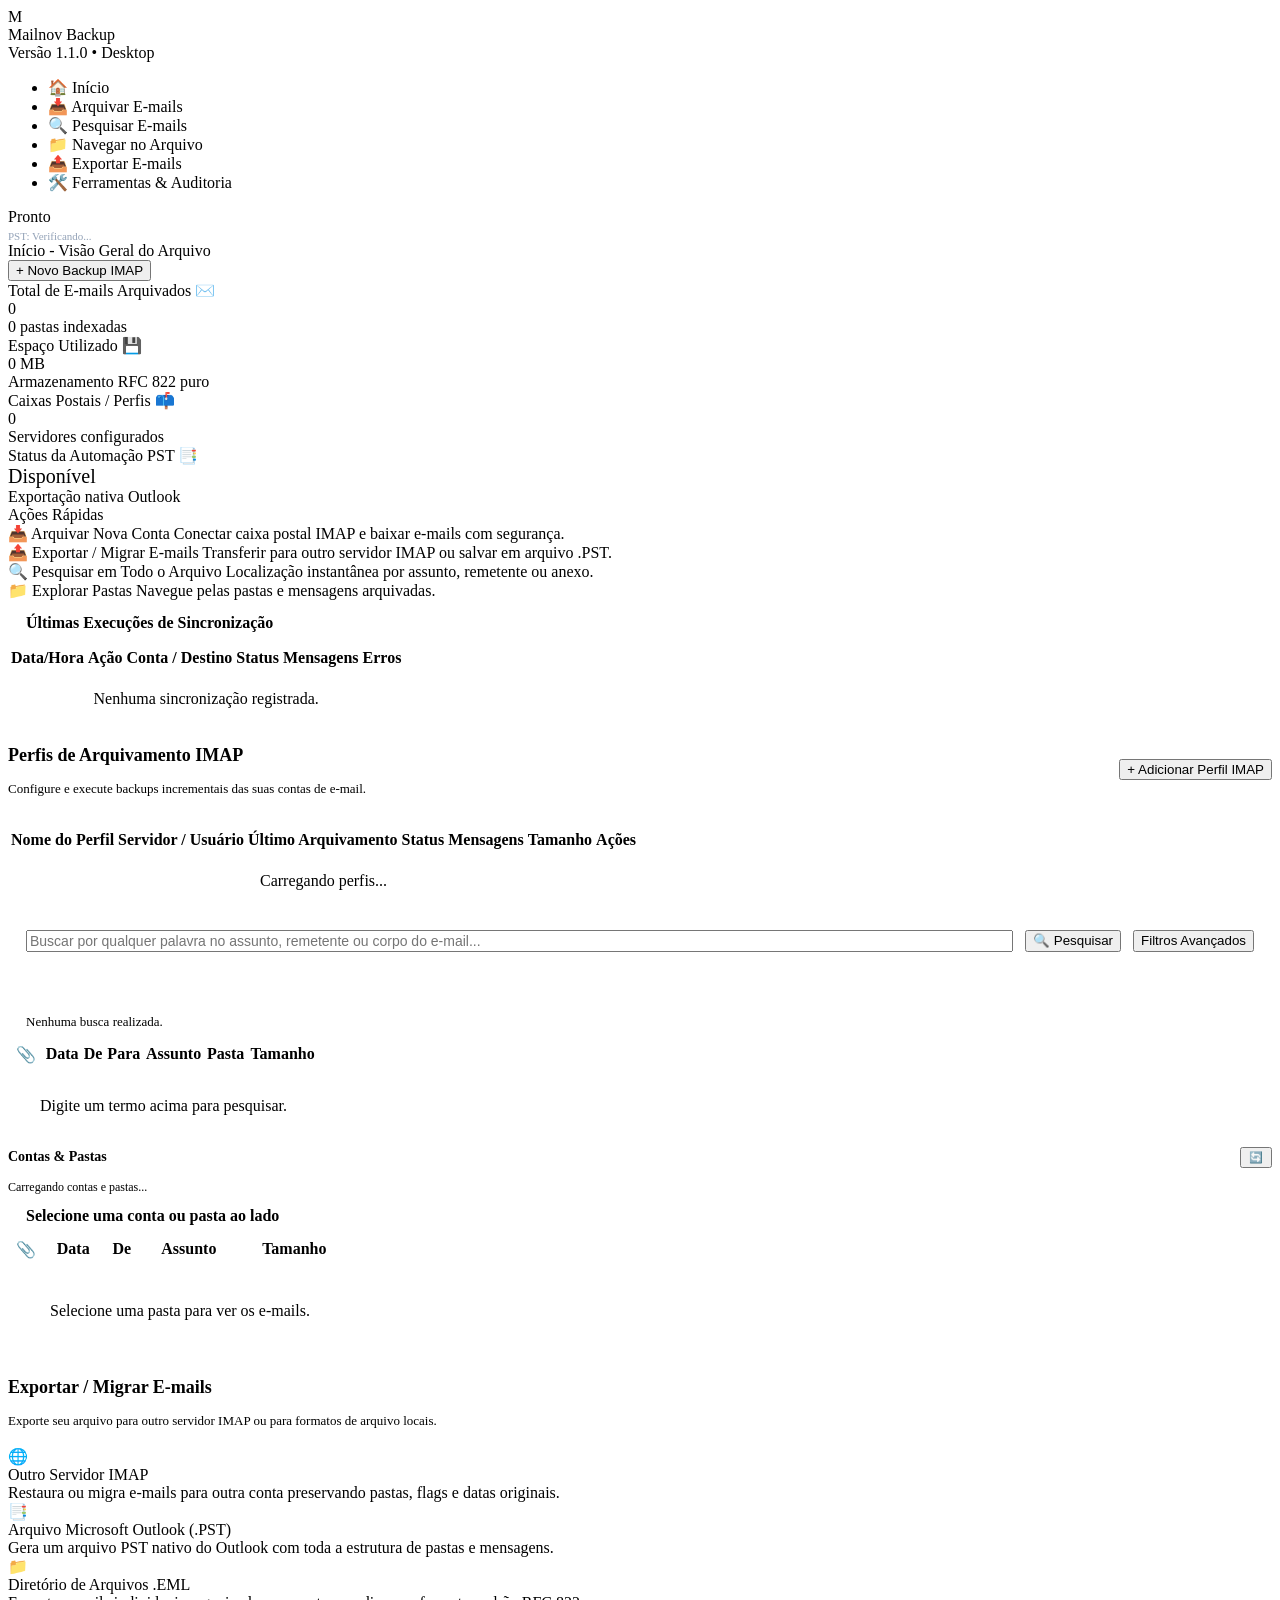
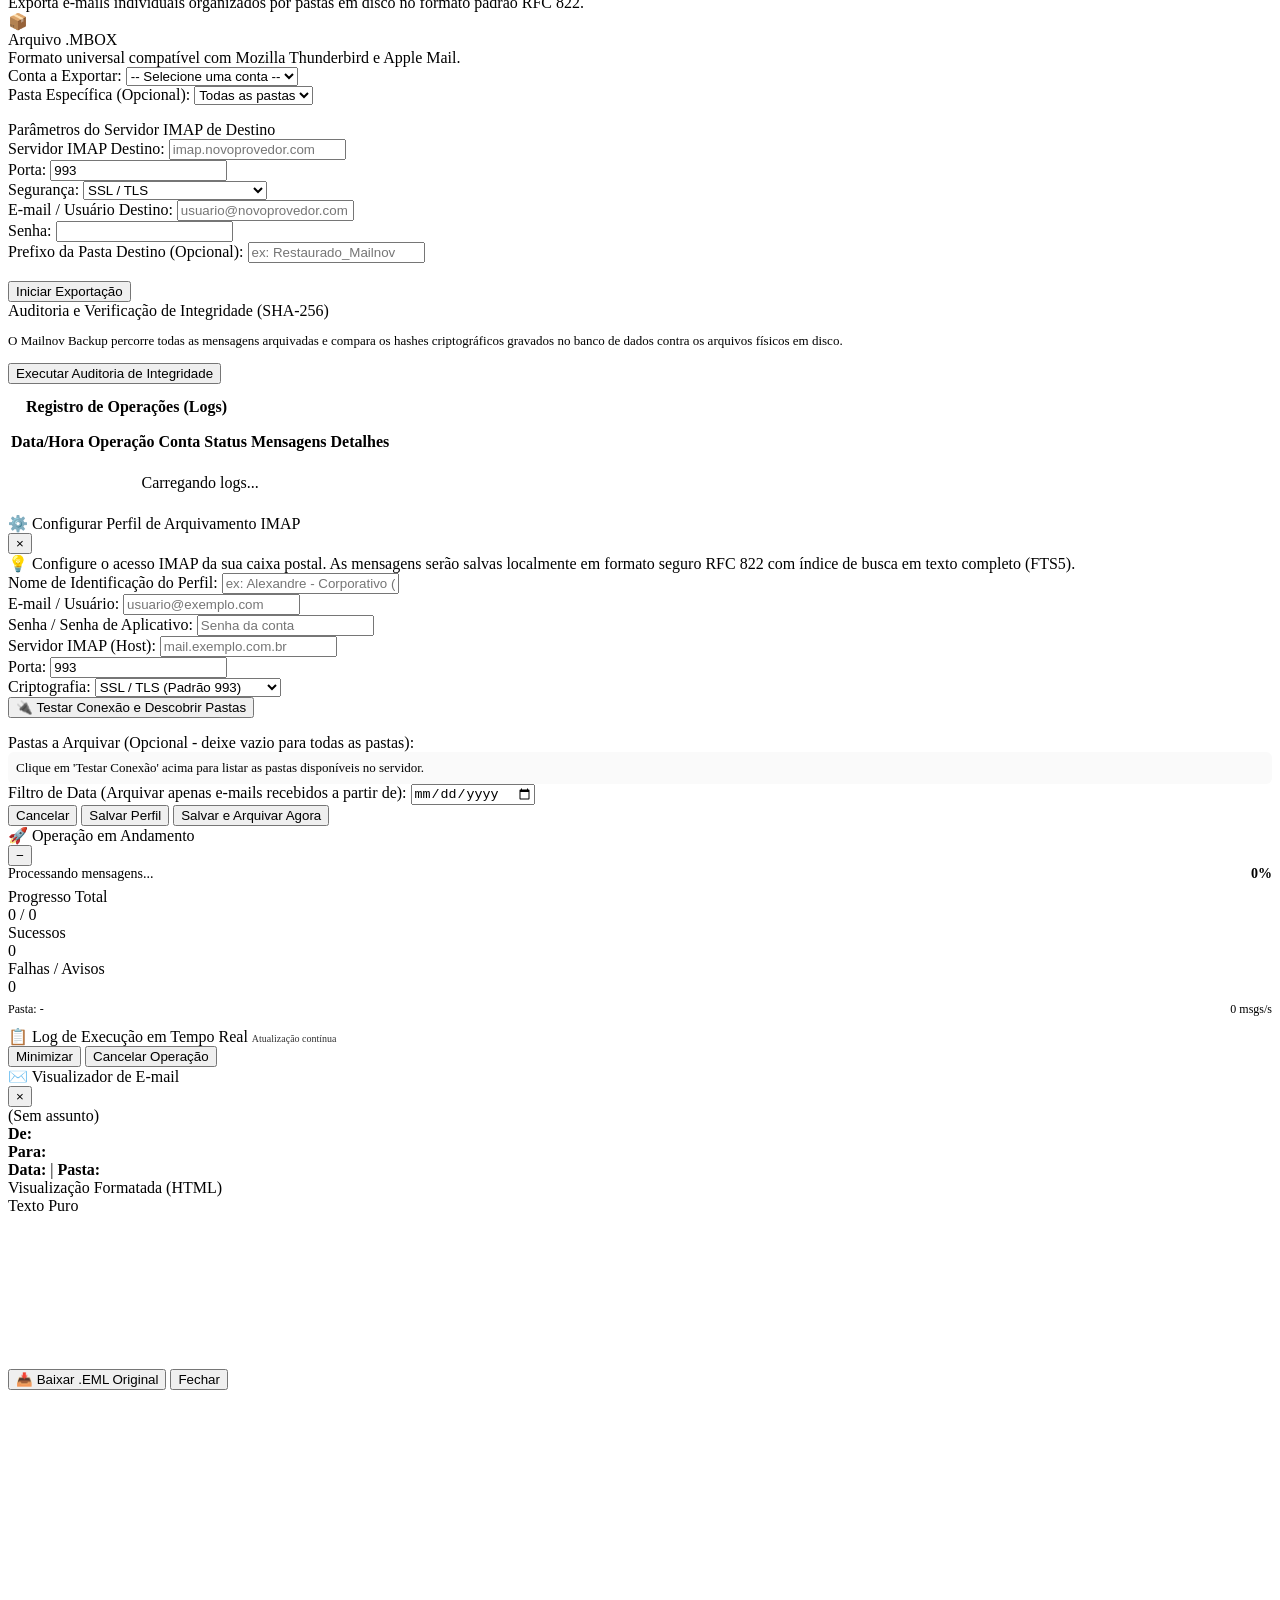
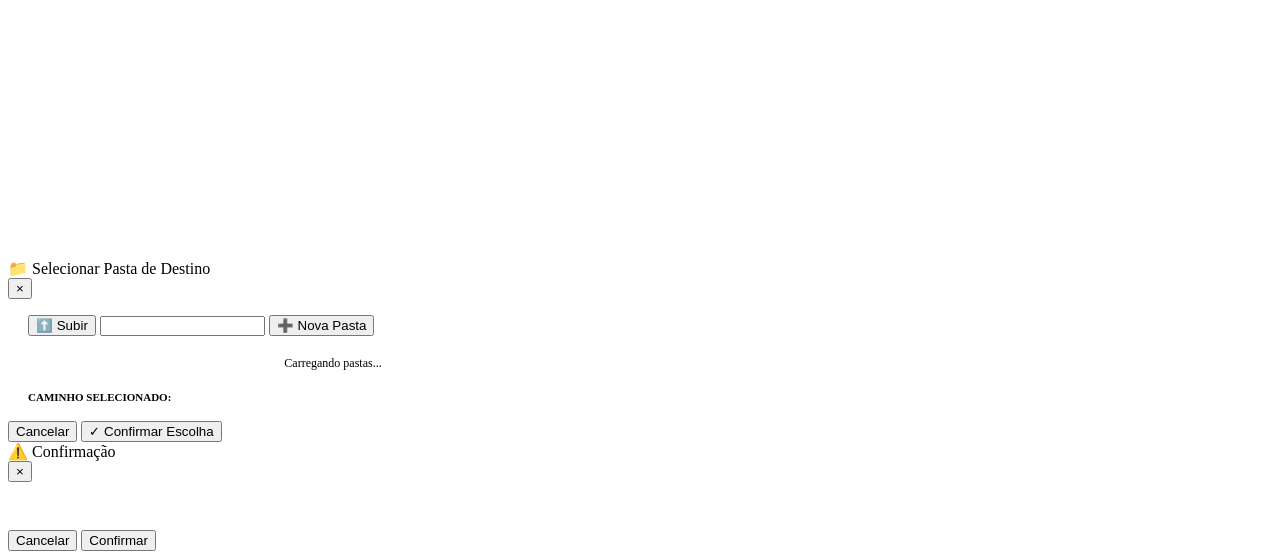
==== commit f307c566: "feat: background job dock, Inter font, SVG icons and bug fixes (v1.1.1) - fix: cancel button now can" ====
--- a/mailstore/web/index.html
+++ b/mailstore/web/index.html
@@ -17,7 +17,7 @@
         <div class="logo-icon">M</div>
         <div>
           <div class="app-title">Mailnov Backup</div>
-          <div class="app-version">Versão 1.0 • Desktop</div>
+          <div class="app-version"><span id="app-version-label">Versão 1.1.0</span> • Desktop</div>
         </div>
       </div>
 
@@ -598,6 +598,7 @@
           <span class="modal-icon">🚀</span>
           <span>Operação em Andamento</span>
         </div>
+        <button class="modal-close" title="Minimizar (a operação continua em segundo plano)" onclick="minimizeProgressModal()">&minus;</button>
       </div>
       <div class="modal-body">
         <div style="display: flex; justify-content: space-between; font-size: 14px; font-weight: 500; margin-bottom: 6px;">
@@ -640,6 +641,7 @@
         </div>
       </div>
       <div class="modal-footer">
+        <button class="btn btn-secondary btn-sm" onclick="minimizeProgressModal()">Minimizar</button>
         <button class="btn btn-danger btn-sm" id="btn-cancel-job" onclick="cancelCurrentJob()">Cancelar Operação</button>
         <button class="btn btn-secondary btn-sm" id="btn-close-progress" style="display: none;" onclick="closeProgressModal()">Fechar</button>
       </div>
@@ -753,6 +755,8 @@
     </div>
   </div>
 
+  <script src="/static/js/icons.js"></script>
   <script src="/static/js/app.js"></script>
+<div id="job-dock" class="job-dock"></div>
 </body>
 </html>
